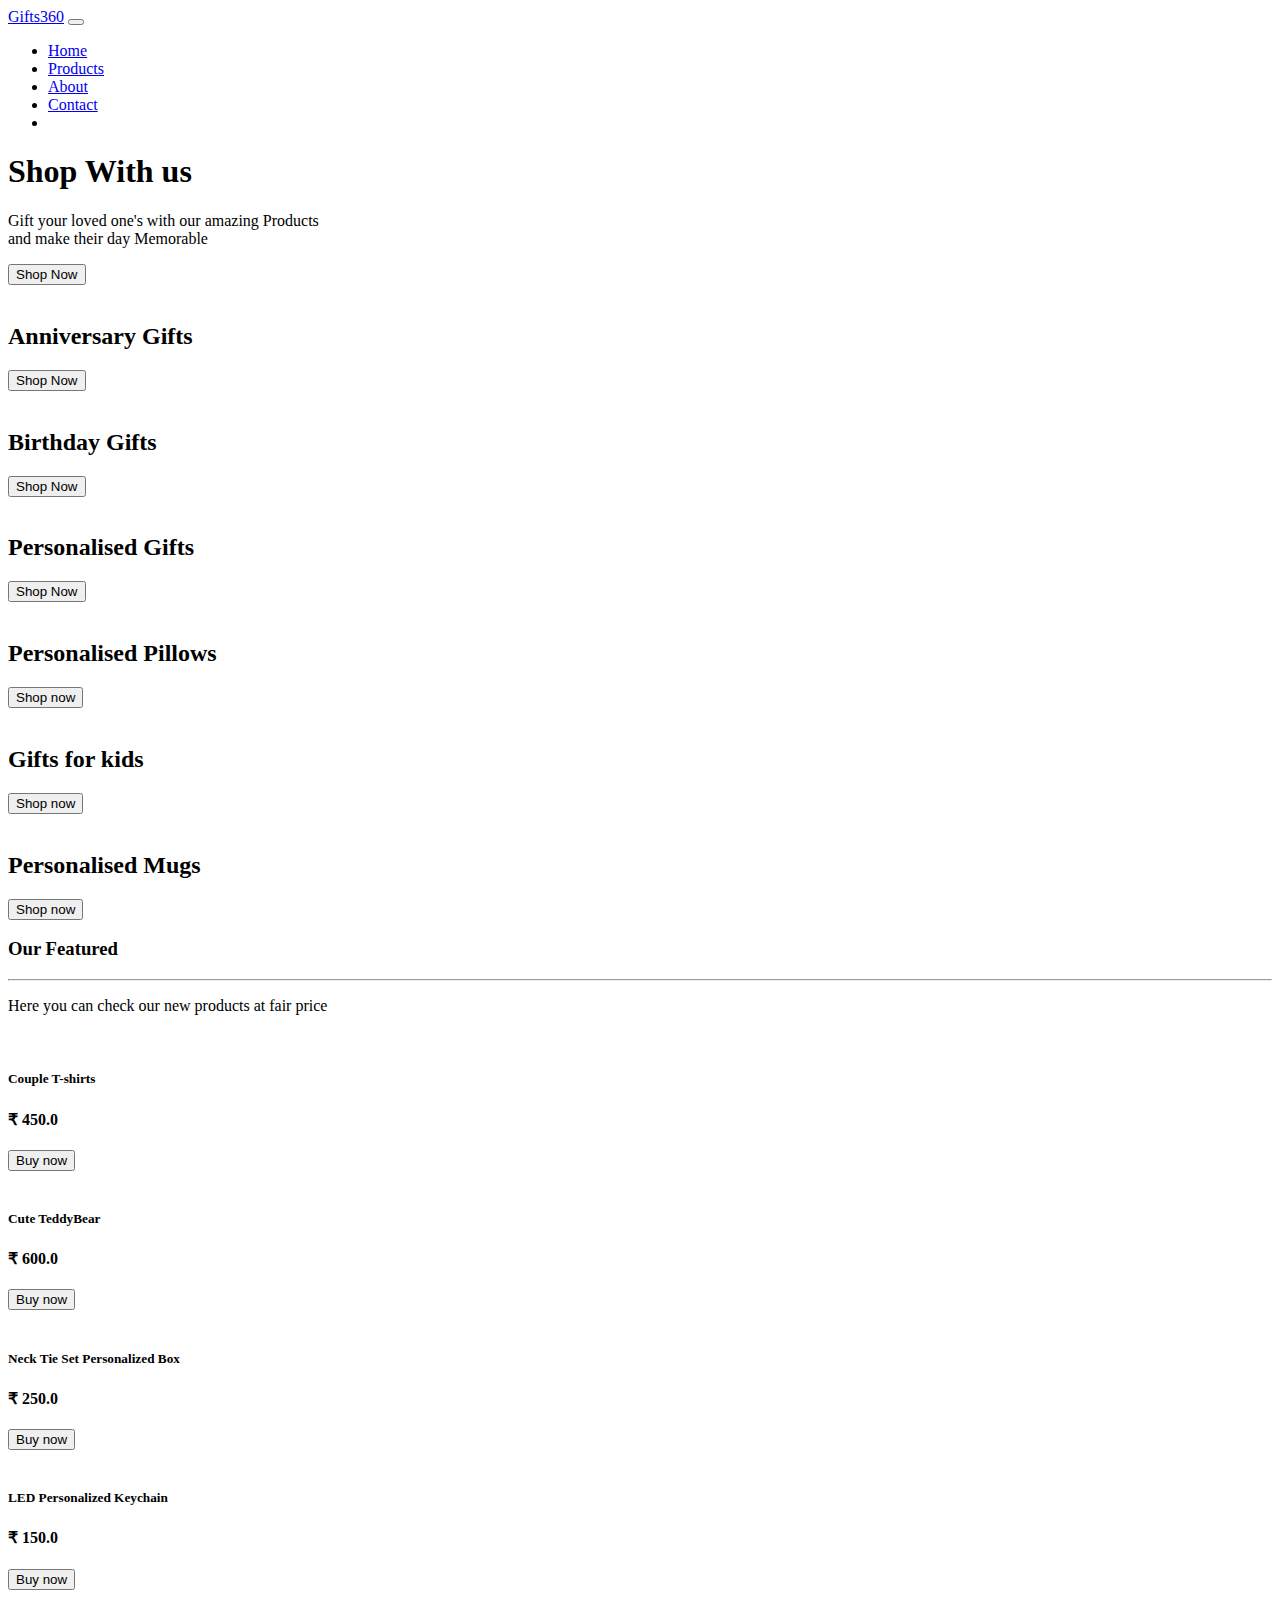
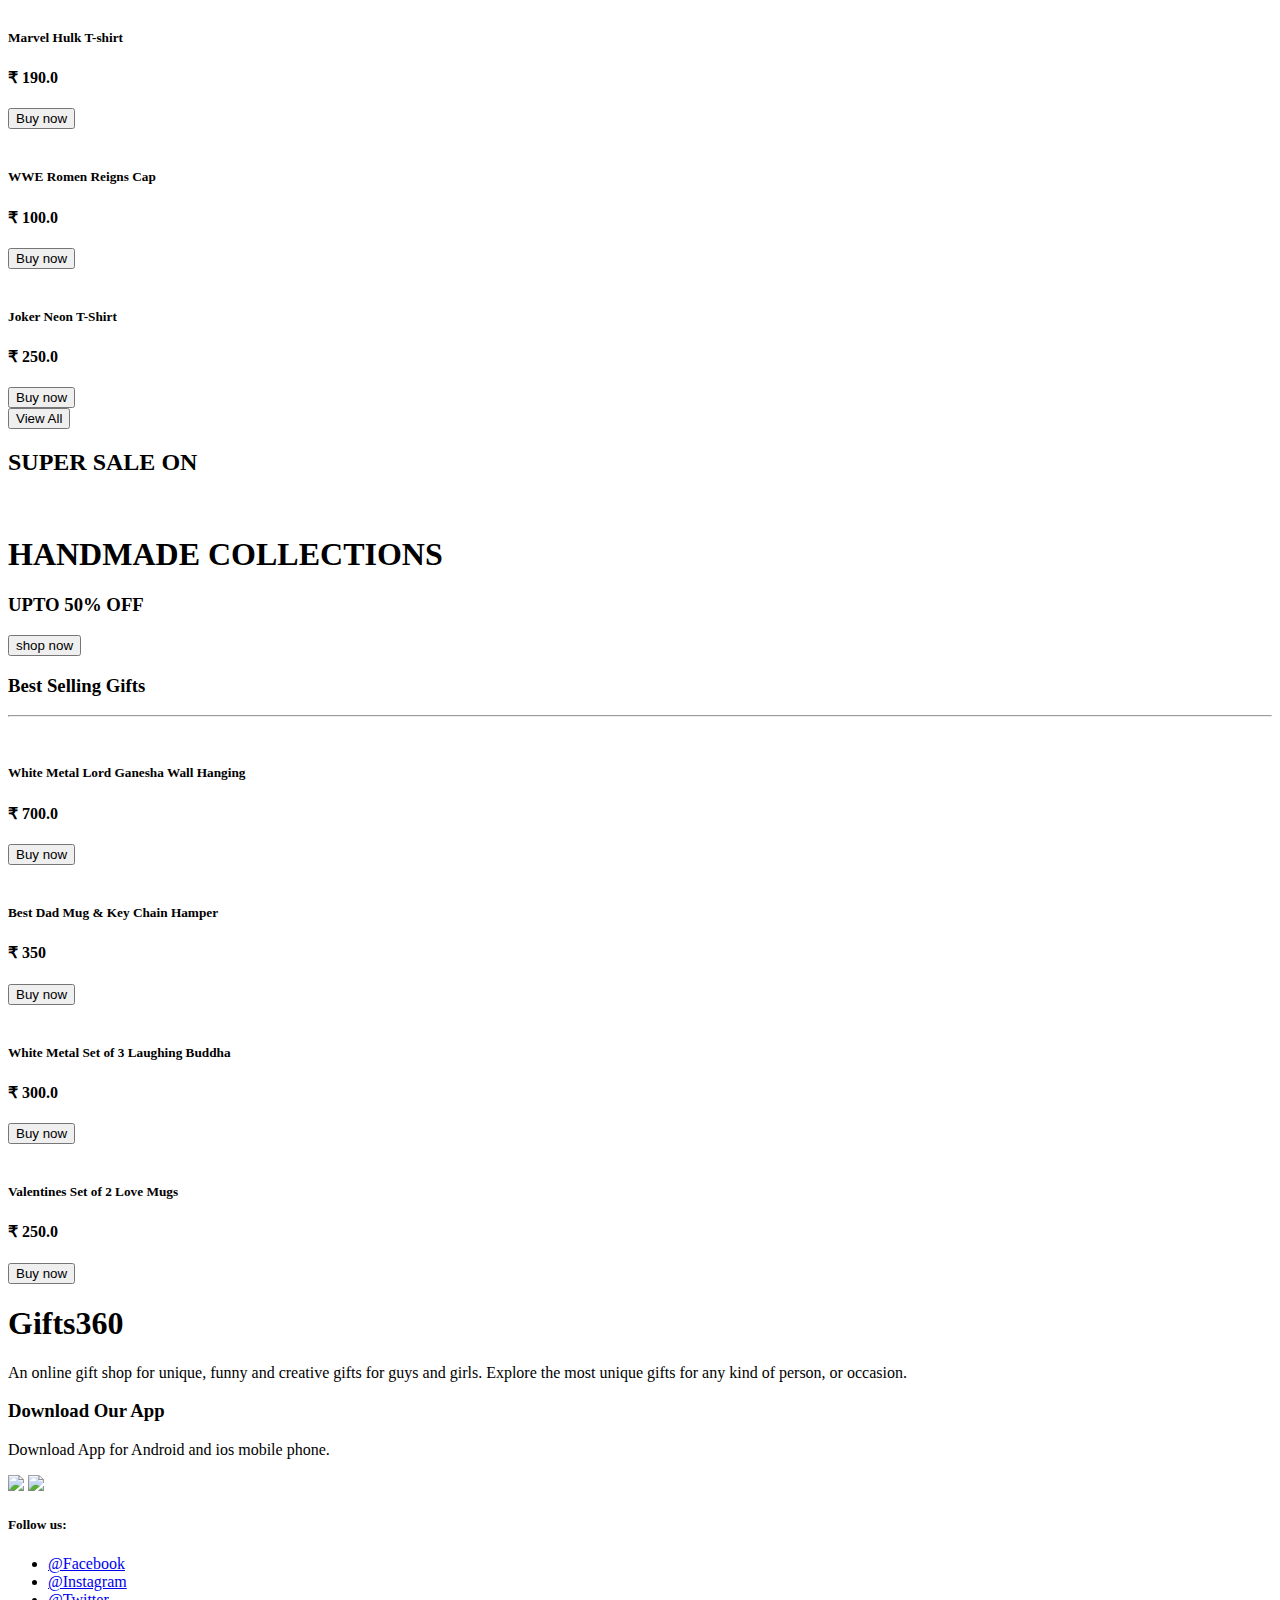
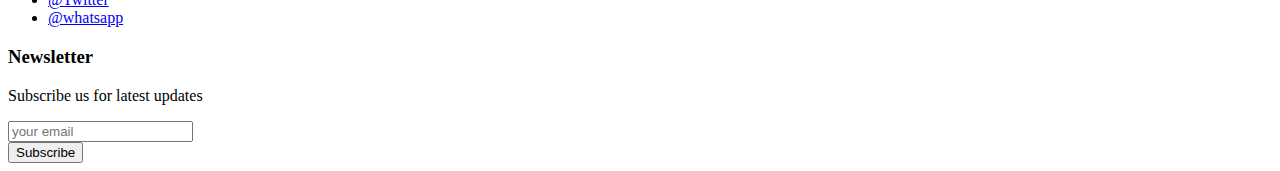
==== index.html @ 455f6c1e "Add files via upload" ====
<!DOCTYPE html>
<html>
<head>
  <title>Gifts360</title>
   
  <meta name="viewport" content="width=device-width, initial-scale=1.0">
  
  <link rel="stylesheet" href="https://stackpath.bootstrapcdn.com/bootstrap/4.1.3/css/bootstrap.min.css" integrity="sha384-MCw98/SFnGE8fJT3GXwEOngsV7Zt27NXFoaoApmYm81iuXoPkFOJwJ8ERdknLPMO" crossorigin="anonymous">
  <link rel="stylesheet" href="https://pro.fontawesome.com/releases/v5.10.0/css/all.css" integrity="sha384-AYmEC3Yw5cVb3ZcuHtOA93w35dYTsvhLPVnYs9eStHfGJvOvKxVfELGroGkvsg+p" crossorigin="anonymous"/>
  <link rel="stylesheet" href="css/style.css">

  <script src="https://ajax.googleapis.com/ajax/libs/jquery/3.4.1/jquery.min.js"></script>
  <script src="https://maxcdn.bootstrapcdn.com/bootstrap/3.4.1/js/bootstrap.min.js"></script>
</head>
<body>
          <!-- NAV-BAR -->
  <nav class="navbar navbar-expand-lg navbar-light bg-light py-3 fixed-top">
    <div class="container">
      <a class="navbar-brand" href="#">Gifts360</a>
      <button class="navbar-toggler" type="button" data-bs-toggle="collapse" data-bs-target="#navbarSupportedContent" aria-controls="navbarSupportedContent" aria-expanded="false" aria-label="Toggle navigation">
        <span id="bar" class="fas fa-bars"></span>
      </button>
      <div class="collapse navbar-collapse" id="navbarSupportedContent">
        <ul class="navbar-nav ml-auto">
          
          <li class="nav-item">
            <a class="nav-link active" href="#">Home</a>
          </li>
          <li class="nav-item">
            <a class="nav-link" href="products.html">Products</a>
          </li>
          <li class="nav-item">
            <a class="nav-link" href="about.html">About</a>
          </li>
          <li class="nav-item">
            <a class="nav-link" href="contactus.html">Contact</a>
          </li>
          <li class="nav-item">
            <i onclick="window.location.href='cart.html';" class="fal fa-shopping-bag" ></i>
            <i onclick="window.location.href='signin.html';" class="fal fa-user-circle"></i>
            <i class="fal fa-search"></i>
          </li>
        </ul>  
      </div>

    </div>
  </nav>
<!-- home -->
  <section id="home">
    <div class="container">
      <h1>Shop With us</h1>
      <p >Gift your loved one's with our amazing Products<br>and make their day Memorable </p>
      <button class="button">Shop Now </button>
    </div>
  </section>
<!-- categories -->
  <section id=new class="w-100 p-3" >
    <div class="row p-0 m-0">
        <div class="one col-lg-4 col-md-12 col-12 p-0">
          <img class="img-fluid" src="Images/categories/1.jpg" alt="">
          <div class="details">
            <h2>Anniversary Gifts</h2>
            <button class="text-uppercase" >Shop Now</button>
          </div>
        </div>
        <div class="one col-lg-4 col-md-12 col-12 p-0">
          <img class="img-fluid" src="Images/categories/2.jpg" alt="">
          <div class="details">
            <h2>Birthday Gifts</h2>
            <button class="text-uppercase" >Shop Now</button>
          </div>
        </div>
        <div class="one col-lg-4 col-md-12 col-12 p-0">
          <img class="img-fluid" src="Images/categories/3.jpg" alt="">
          <div class="details">
            <h2>Personalised Gifts</h2>
            <button class="text-uppercase" >Shop Now</button>
          </div>
        </div>
    </div>
    <div class="row p-0 m-0">
      <div class="one col-lg-4 col-md-12 col-12 p-0">
        <img class="img-fluid" src="Images/categories/4.jpg" alt="">
        <div class="details">
          <h2>Personalised Pillows</h2>
          <button class="text-uppercase" >Shop now</button>
        </div>
      </div>
      <div class="one col-lg-4 col-md-12 col-12 p-0">
        <img class="img-fluid" src="Images/categories/5.jpg" alt="">
        <div class="details">
          <h2>Gifts for kids</h2>
          <button class="text-uppercase" >Shop now</button>
        </div>
      </div>
      <div class="one col-lg-4 col-md-12 col-12 p-0">
        <img class="img-fluid" src="Images/categories/6.jpg" alt="">
        <div class="details">
          <h2>Personalised Mugs</h2>
          <button class="text-uppercase" >Shop now</button>
        </div>
      </div>
  </div>
  </section>
  
 <!-- featured -->
  <section id="featured" class="my-5 pb-5">
    <div class="container text-center mt-5 py-5">
       <h3>Our Featured</h3>
           <hr class="mx-auto">
       <p>Here you can check our new products at fair price</p> 
    </div>
    <div class="row mx-auto container">
      <div class="product text-center col-lg-3 col-md-4 col-12">
        <img class="img-fluid mb-3" src='Images/featured/1.jpg' alt="">
        <div class="star">
          <i class="fas fa-star"></i>
          <i class="fas fa-star"></i>
          <i class="fas fa-star"></i>
          <i class="fas fa-star"></i>
          <i class="fas fa-star"></i>          
        </div>
        <h5 class="p-name">Couple T-shirts</h5>
        <h4 class="p-price">₹ 450.0</h4>
        <button class="buy-btn">Buy now</button>
      </div>
      <div class="product text-center col-lg-3 col-md-4 col-12">
        <img class="img-fluid mb-3" src='Images/featured/2.jpg' alt="">
        <div class="star">
          <i class="fas fa-star"></i>
          <i class="fas fa-star"></i>
          <i class="fas fa-star"></i>
          <i class="fas fa-star"></i>
          <i class="fas fa-star"></i>          
        </div>
        <h5 class="p-name">Cute TeddyBear</h5>
        <h4 class="p-price">₹ 600.0</h4>
        <button class="buy-btn">Buy now</button>
      </div>
      <div class="product text-center col-lg-3 col-md-4 col-12">
        <img class="img-fluid mb-3" src='Images/featured/3.jpg' alt="">
        <div class="star">
          <i class="fas fa-star"></i>
          <i class="fas fa-star"></i>
          <i class="fas fa-star"></i>
          <i class="fas fa-star"></i>
          <i class="fas fa-star"></i>          
        </div>
        <h5 class="p-name">Neck Tie Set Personalized Box</h5>
        <h4 class="p-price">₹ 250.0</h4>
        <button class="buy-btn">Buy now</button>
      </div>
      <div class="product text-center col-lg-3 col-md-4 col-12">
        <img class="img-fluid mb-3" src='Images/featured/4.jpg' alt="">
        <div class="star">
          <i class="fas fa-star"></i>
          <i class="fas fa-star"></i>
          <i class="fas fa-star"></i>
          <i class="fas fa-star"></i>
          <i class="fas fa-star"></i>          
        </div>
        <h5 class="p-name">LED Personalized Keychain</h5>
        <h4 class="p-price">₹ 150.0</h4>
        <button class="buy-btn">Buy now</button>
      </div>
      <div class="row mx-auto container">
        <div class="product text-center col-lg-3 col-md-4 col-12">
          <img class="img-fluid mb-3" src='Images/featured/5.jpg' alt="">
          <div class="star">
            <i class="fas fa-star"></i>
            <i class="fas fa-star"></i>
            <i class="fas fa-star"></i>
            <i class="fas fa-star"></i>
            <i class="fas fa-star"></i>          
          </div>
          <h5 class="p-name">Marvel Hulk T-shirt</h5>
          <h4 class="p-price">₹ 190.0</h4>
          <button class="buy-btn">Buy now</button>
        </div>
        <div class="product text-center col-lg-3 col-md-4 col-12">
          <img class="img-fluid mb-3" src='Images/featured/6.jpg' alt="">
          <div class="star">
            <i class="fas fa-star"></i>
            <i class="fas fa-star"></i>
            <i class="fas fa-star"></i>
            <i class="fas fa-star"></i>
            <i class="fas fa-star"></i>          
          </div>
          <h5 class="p-name">WWE Romen Reigns Cap</h5>
          <h4 class="p-price">₹ 100.0</h4>
          <button class="buy-btn">Buy now</button>
        </div>
        <div class="product text-center col-lg-3 col-md-4 col-12">
          <img class="img-fluid mb-3" src='Images/featured/7.jpg' alt="">
          <div class="star">
            <i class="fas fa-star"></i>
            <i class="fas fa-star"></i>
            <i class="fas fa-star"></i>
            <i class="fas fa-star"></i>
            <i class="fas fa-star"></i>          
          </div>
          <h5 class="p-name">Joker Neon T-Shirt</h5>
          <h4 class="p-price">₹ 250.0</h4>
          <button class="buy-btn">Buy now</button>
        </div>
        <div class="product text-center col-lg-3 col-md-4 col-12 py-5">
          <div class="view">
            <button >View All</button>
          </div>
            
        </div>
    </div>   
  </section>
 <!-- Bannner -->
<section id="banner" class="my-5 pb-5 ">
   <div class="container">
      <h2>SUPER SALE ON </h2> <br><h1><span> HANDMADE</span> COLLECTIONS</h1>
      <h3>UPTO 50% OFF</h3>
      <button class="text-uppercase">shop now</button>
   </div>
</section>
  
  <!-- Best_selling Category -->
<section id="best-selling" class="my-5 pb-5">
  <div class="container text-center mt-5 py-5">
     <h3>Best Selling Gifts</h3>
         <hr class="mx-auto">
  </div>
  <div class="row mx-auto container">
    <div class="product text-center col-lg-3 col-md-4 col-12">
      <img class="img-fluid mb-3" src='Images/best selling/1.jpg' alt="">
      <div class="star">
        <i class="fas fa-star"></i>
        <i class="fas fa-star"></i>
        <i class="fas fa-star"></i>
        <i class="fas fa-star"></i>
        <i class="fas fa-star"></i>          
      </div>
      <h5 class="p-name">White Metal Lord Ganesha Wall Hanging</h5>
      <h4 class="p-price">₹ 700.0</h4>
      <button class="buy-btn">Buy now</button>
    </div>
    <div class="product text-center col-lg-3 col-md-4 col-12">
      <img class="img-fluid mb-3" src='Images/best selling/2.jpg' alt="">
      <div class="star">
        <i class="fas fa-star"></i>
        <i class="fas fa-star"></i>
        <i class="fas fa-star"></i>
        <i class="fas fa-star"></i>
        <i class="fas fa-star"></i>          
      </div>
      <h5 class="p-name">Best Dad Mug & Key Chain Hamper</h5>
      <h4 class="p-price">₹ 350</h4>
      <button class="buy-btn">Buy now</button>
    </div>
    <div class="product text-center col-lg-3 col-md-4 col-12">
      <img class="img-fluid mb-3" src='Images/best selling/3.jpg' alt="">
      <div class="star">
        <i class="fas fa-star"></i>
        <i class="fas fa-star"></i>
        <i class="fas fa-star"></i>
        <i class="fas fa-star"></i>
        <i class="fas fa-star"></i>          
      </div>
      <h5 class="p-name">White Metal Set of 3 Laughing Buddha</h5>
      <h4 class="p-price">₹ 300.0</h4>
      <button class="buy-btn">Buy now</button>
    </div>
    <div class="product text-center col-lg-3 col-md-4 col-12">
      <img class="img-fluid mb-3" src='Images/best selling/4.jpg' alt="">
      <div class="star">
        <i class="fas fa-star"></i>
        <i class="fas fa-star"></i>
        <i class="fas fa-star"></i>
        <i class="fas fa-star"></i>
        <i class="fas fa-star"></i>          
      </div>
      <h5 class="p-name">Valentines Set of 2 Love Mugs</h5>
      <h4 class="p-price">₹ 250.0</h4>
      <button class="buy-btn">Buy now</button>
    </div>
  </div>
 </section>  

<!-- footer_Section -->
 <footer class="mt-5 py-5">
   <div class="row container mx-auto pt-5">

     <div class="footer-one col-lg-3 col-md-6 col-12">
              <h1>Gifts360</h1>
              <p class="pt-3">An online gift shop for unique, funny and creative gifts for guys and girls.
                Explore the most unique gifts for any kind of person, or occasion.</p>
      </div>

      <div class="footer-one col-lg-3 col-md-6 col-12 mb-3">
        <h3 class="pb-2">Download Our App</h3>
        <p>Download App for Android and ios mobile phone.</p>
        <div class="app-logo">
            <img src="images/play-store.png">
            <img src="images/app-store.png">
        </div>
      </div>

      <div class="footer-one col-lg-3 col-md-6 col-12 mb-3">
        <h5 class="pb-2">Follow us:</h5>
        <ul class="text-uppercase list-unstyled">
          <li><a class="grey-text text-lighten-3" href="#!">@Facebook</a></li>
          <li><a class="grey-text text-lighten-3" href="#!">@Instagram </a></li>
          <li><a class="grey-text text-lighten-3" href="#!">@Twitter</a></li>
          <li><a class="grey-text text-lighten-3" href="#!">@whatsapp</a>
            </li> 
        </ul>
      </div>

      <div class="footer-one col-lg-3 col-md-6 col-12 ">
        <div class="box">
          <h3>Newsletter</h3>
          <p>Subscribe us for latest updates</p>
          
              <input type="email" placeholder="your email">
              <br>
              <button class="buy-btn">Subscribe</button>
        </div>
     </div>
  </div> 
 
 </footer>
  <script src="https://cdn.jsdelivr.net/npm/@popperjs/core@2.9.3/dist/umd/popper.min.js" integrity="sha384-W8fXfP3gkOKtndU4JGtKDvXbO53Wy8SZCQHczT5FMiiqmQfUpWbYdTil/SxwZgAN" crossorigin="anonymous"></script>
  <script src="https://cdn.jsdelivr.net/npm/bootstrap@5.1.1/dist/js/bootstrap.min.js" integrity="sha384-skAcpIdS7UcVUC05LJ9Dxay8AXcDYfBJqt1CJ85S/CFujBsIzCIv+l9liuYLaMQ/" crossorigin="anonymous"></script>
</body>
</html>
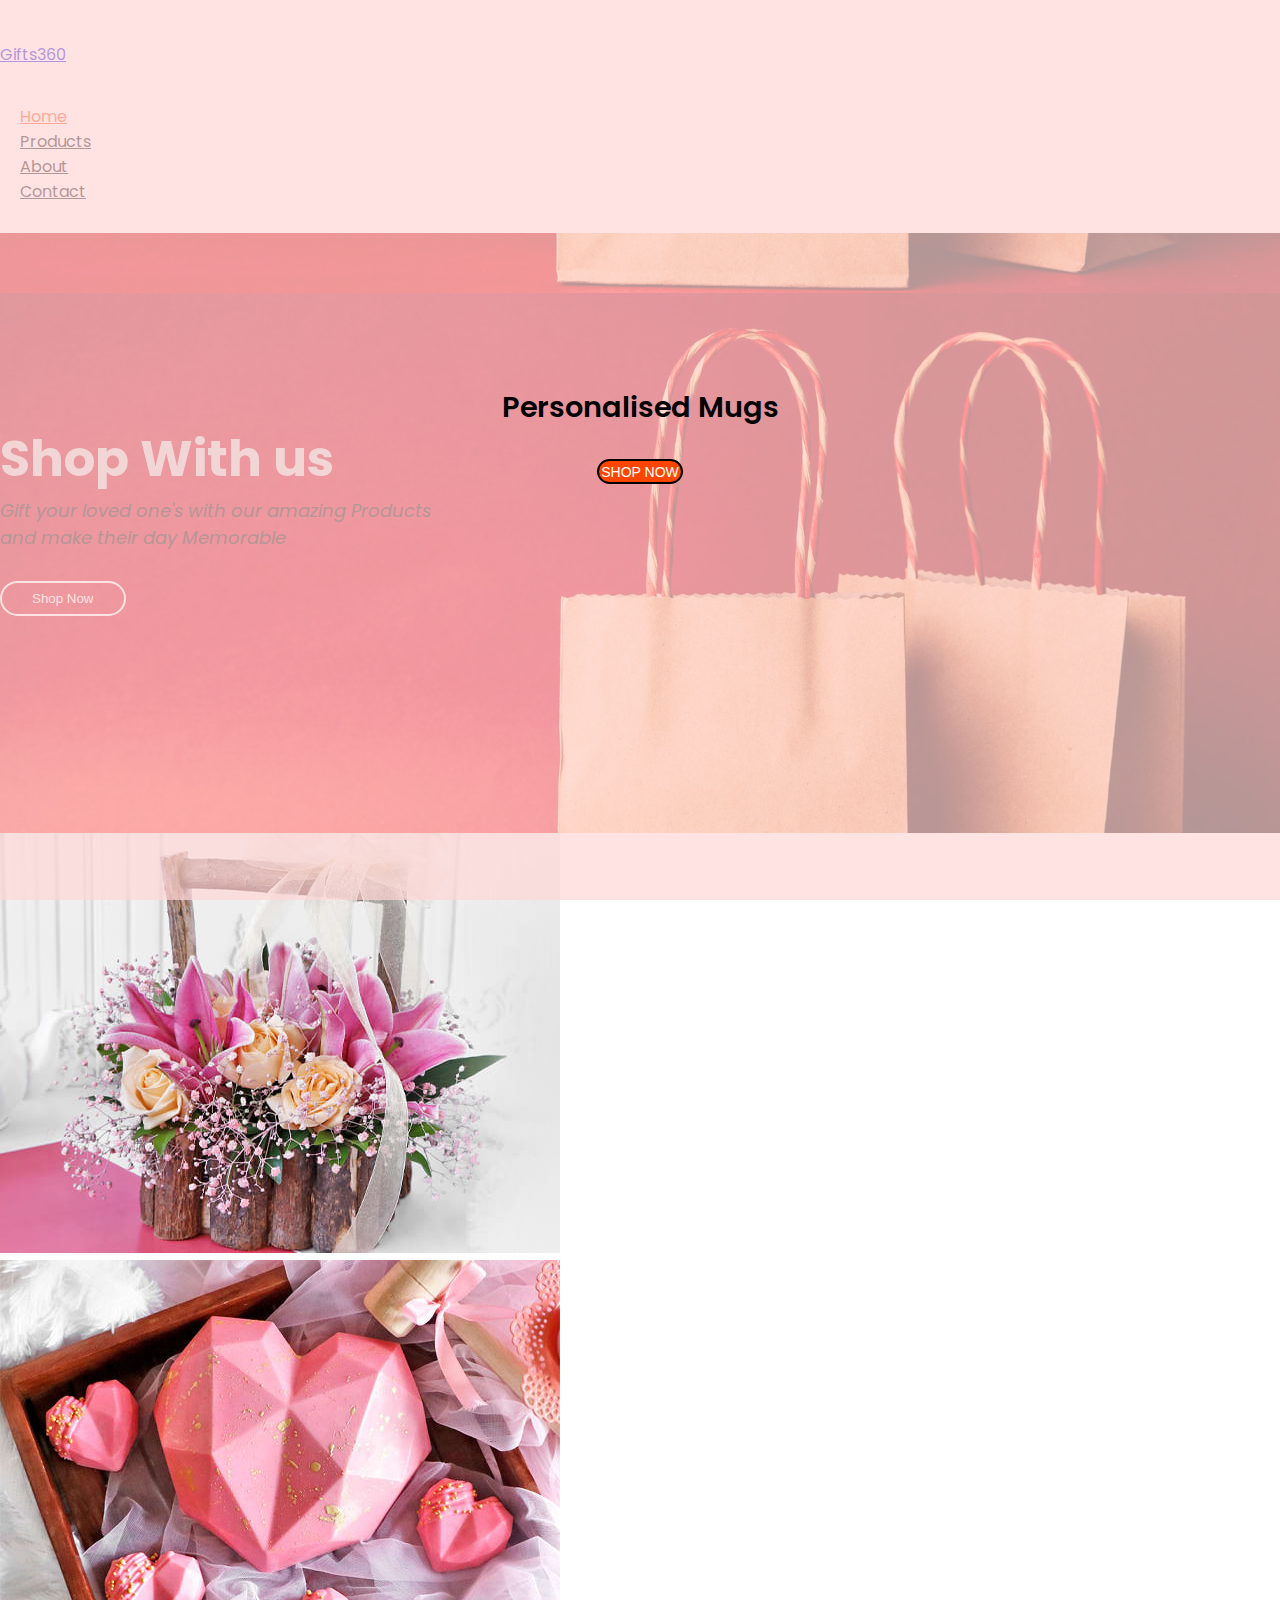
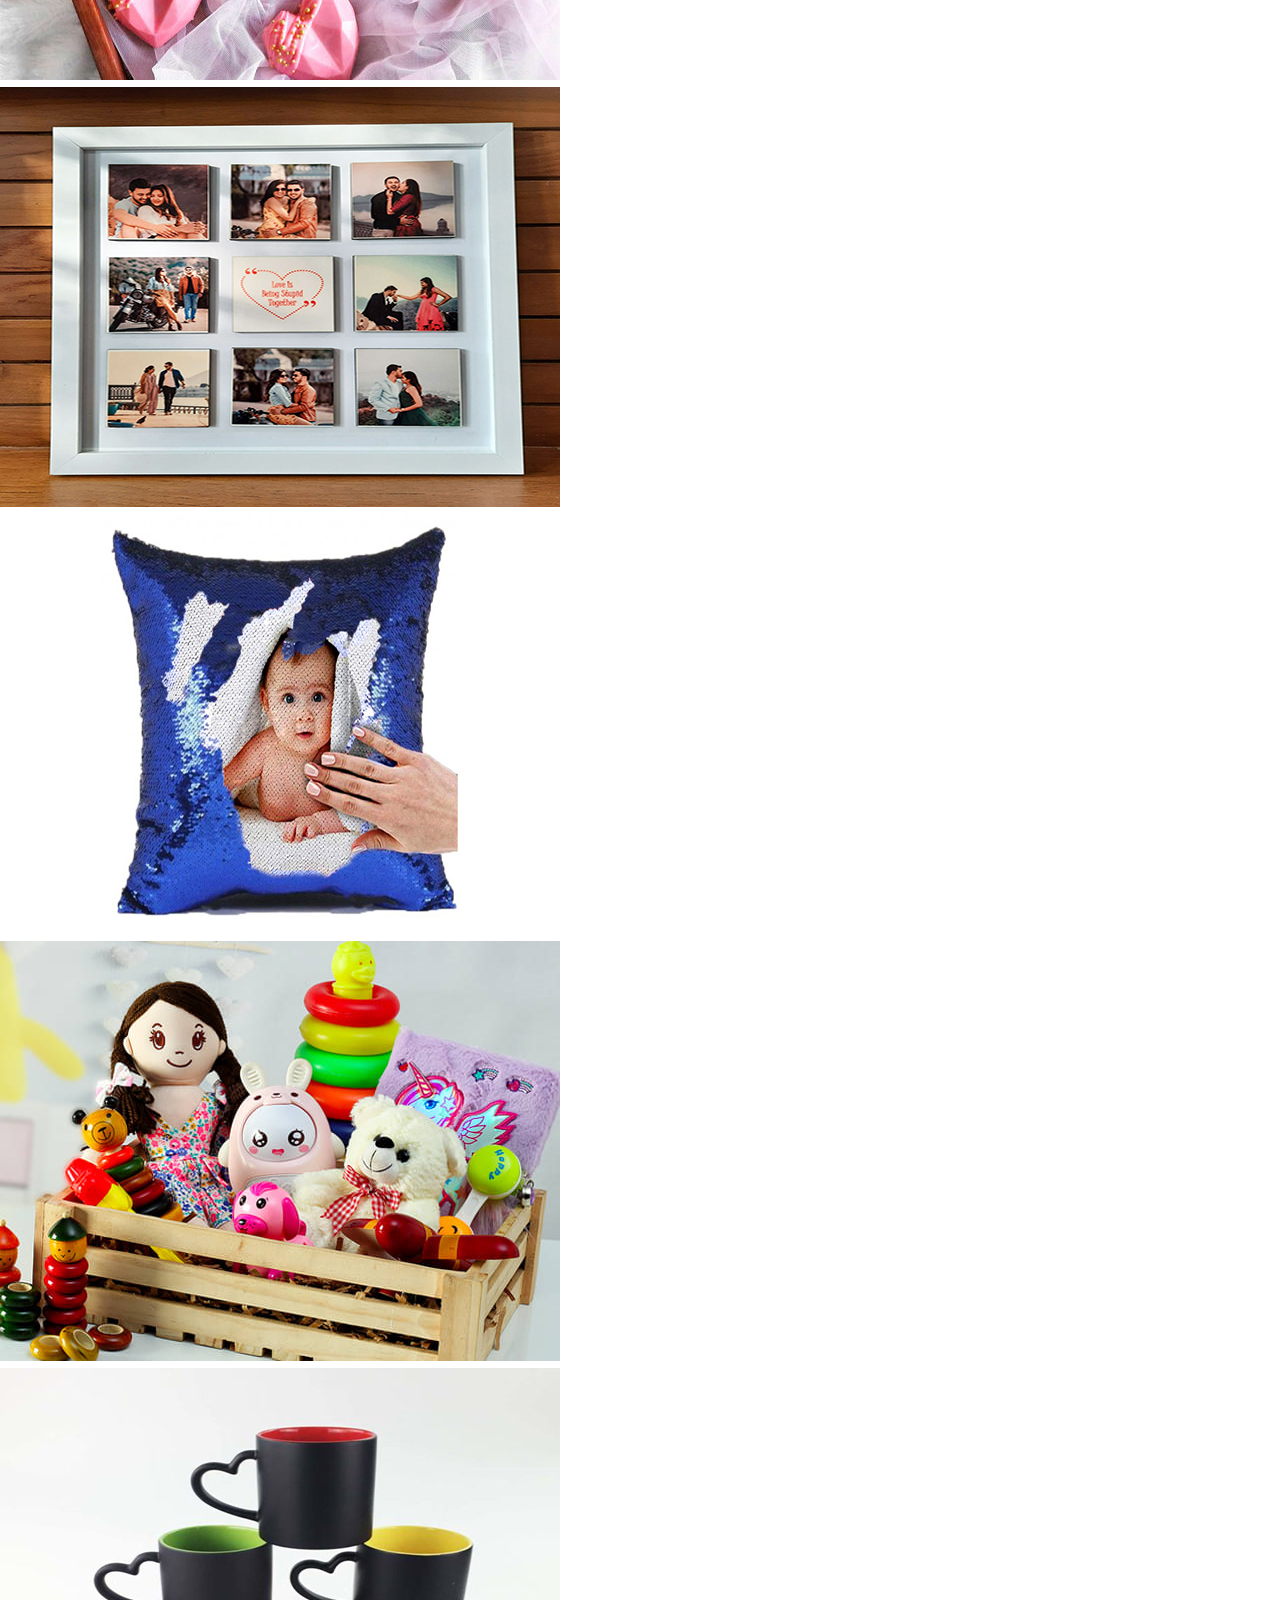
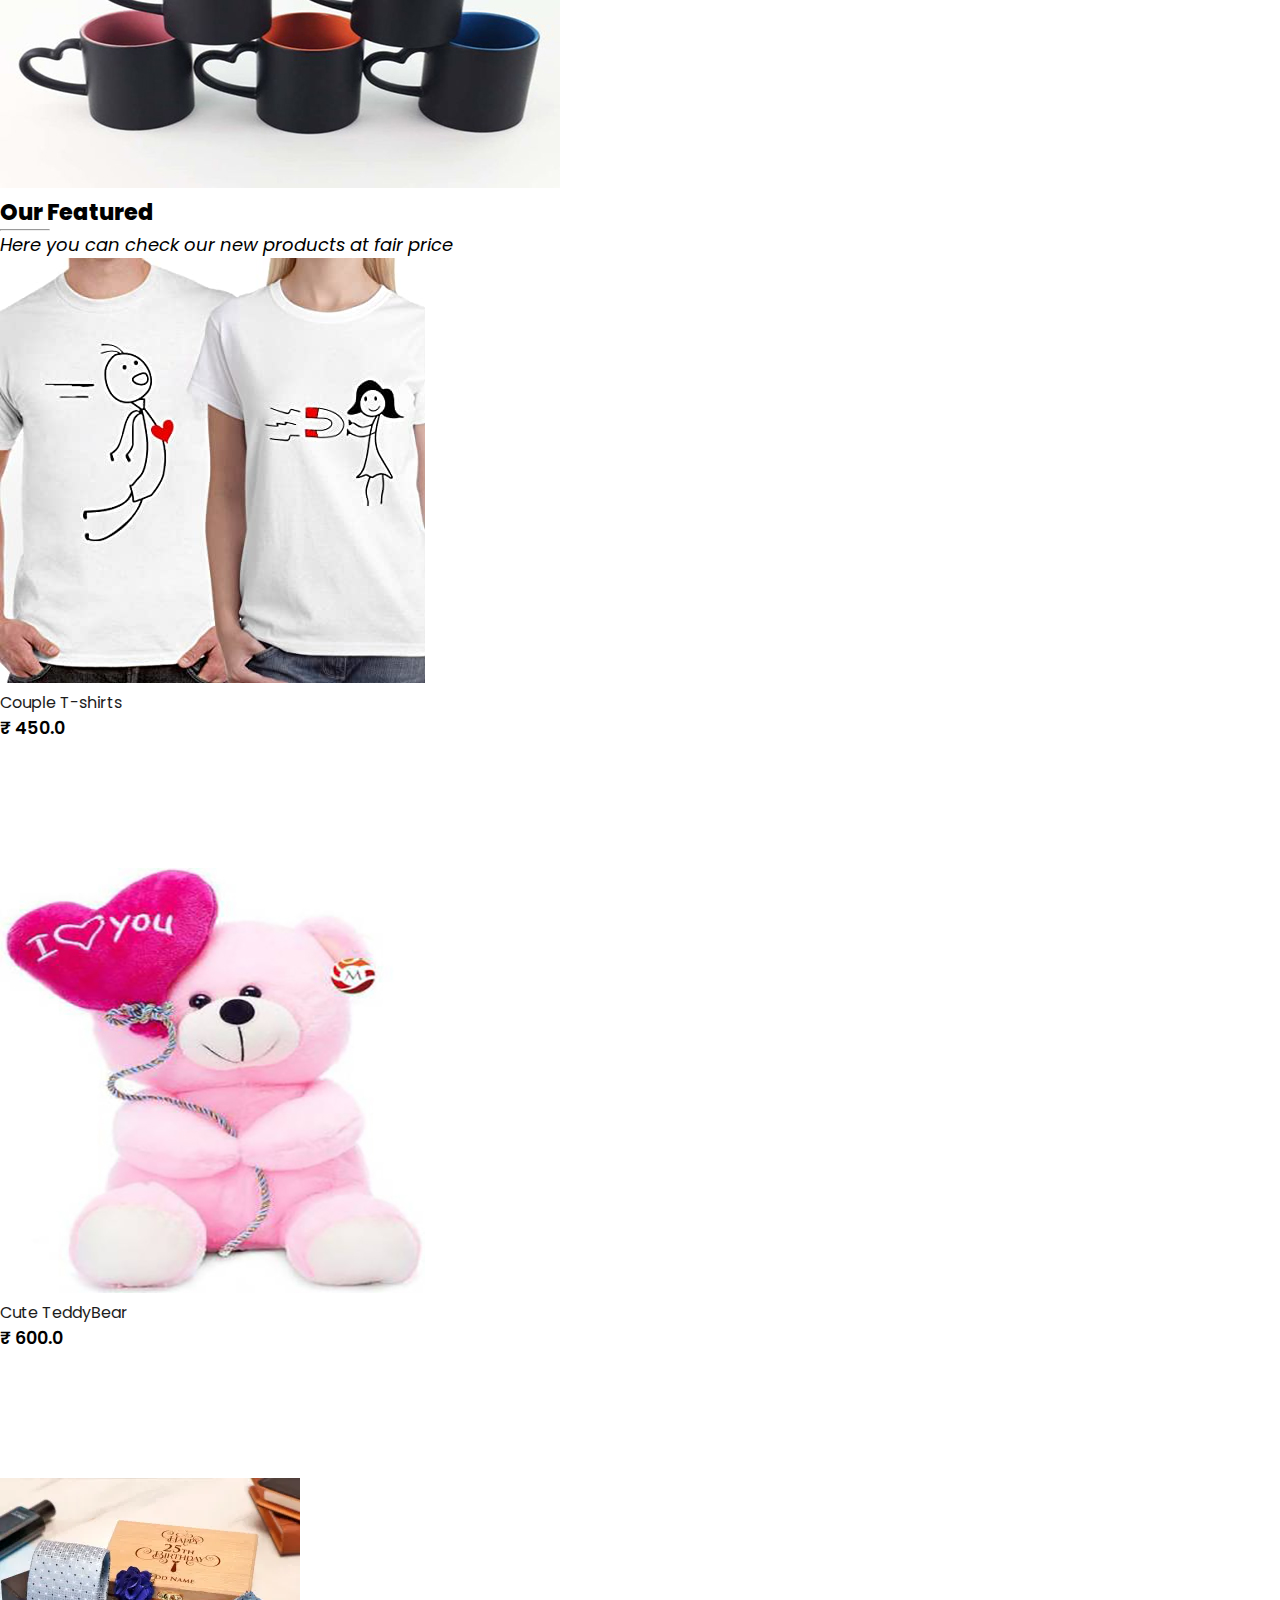
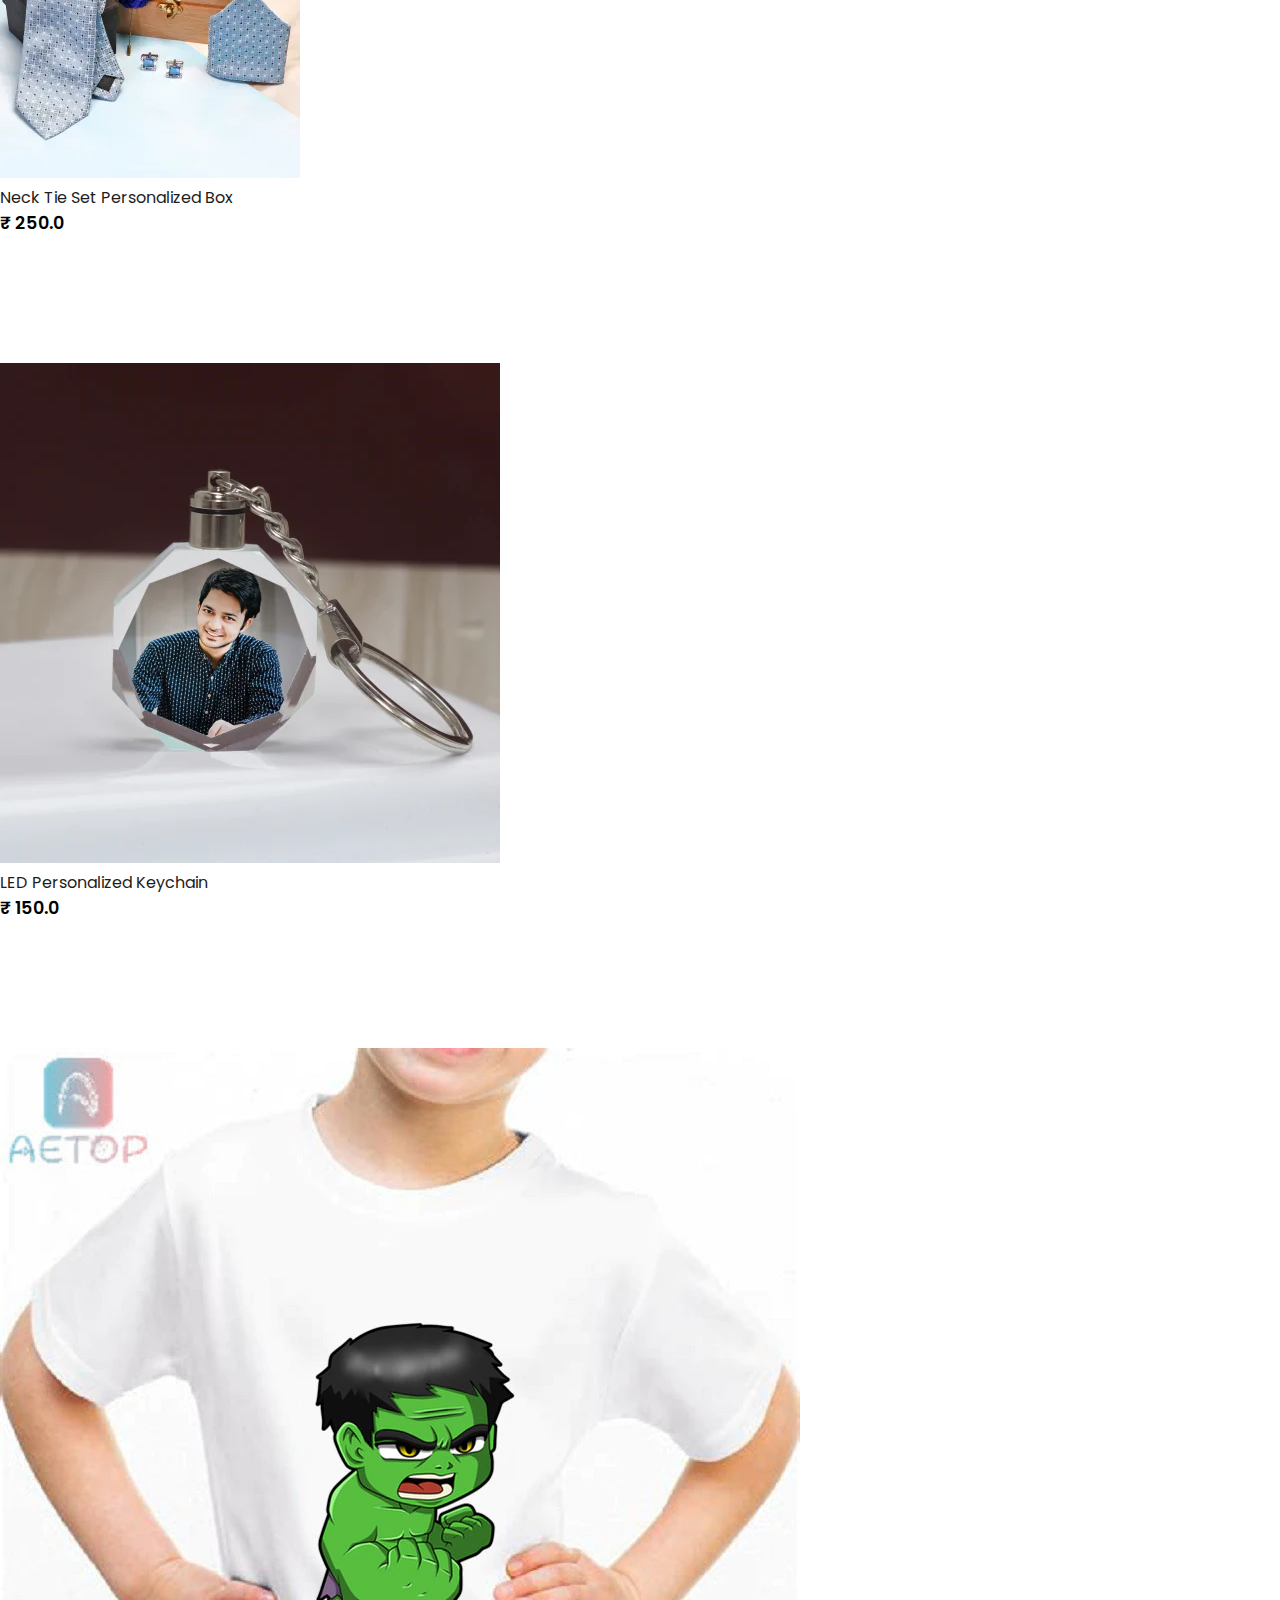
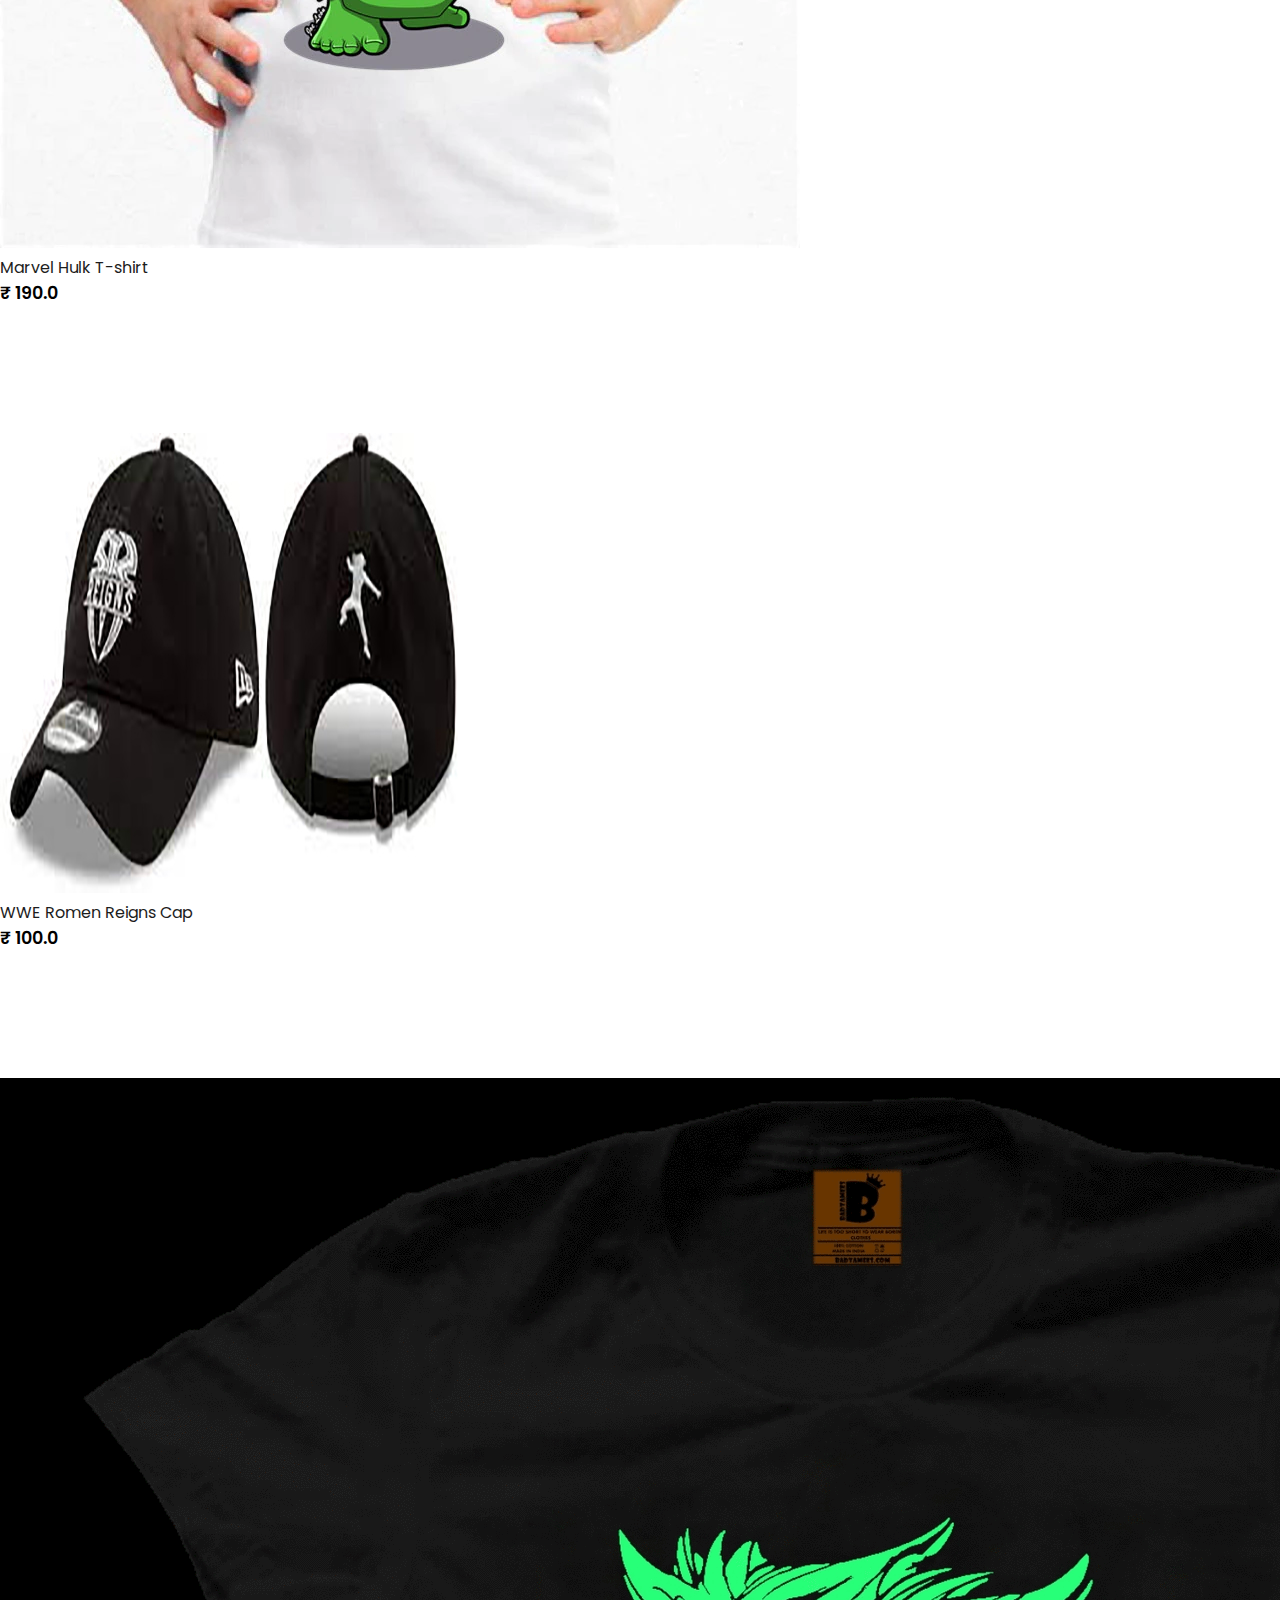
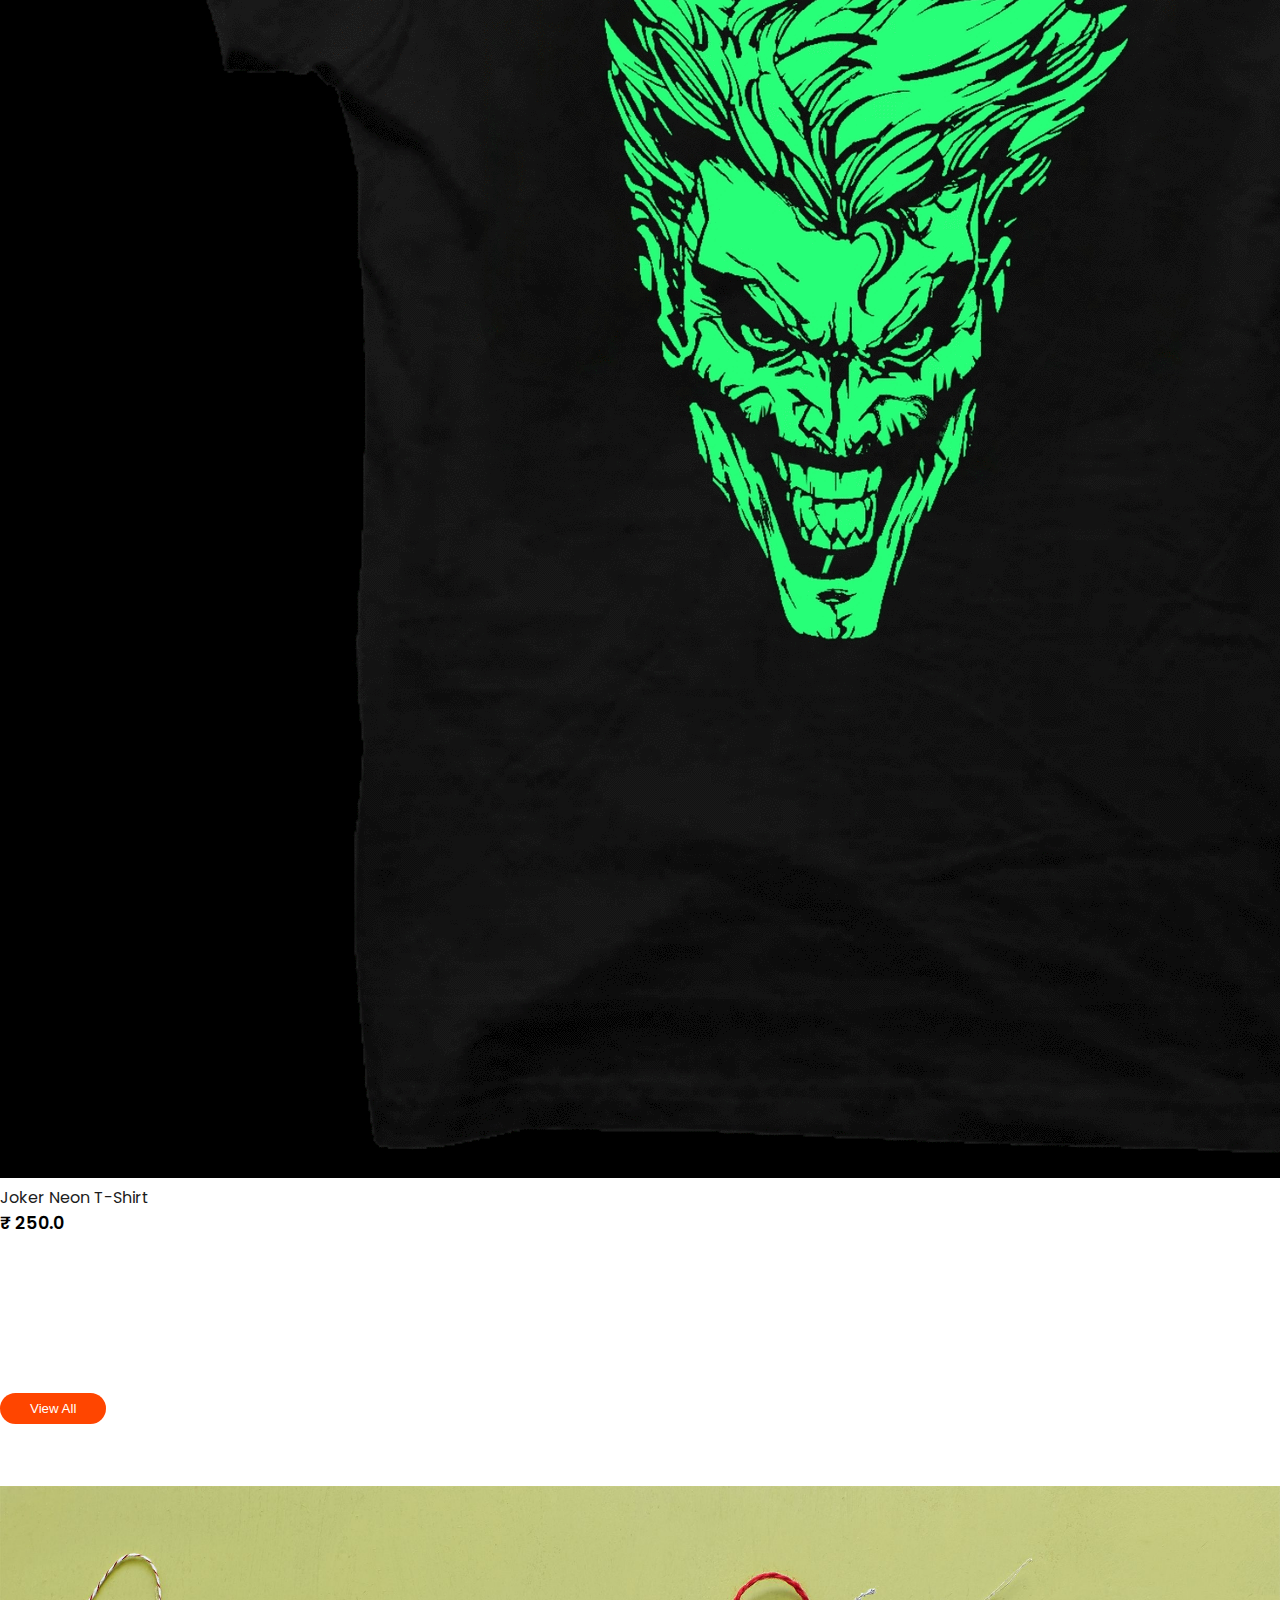
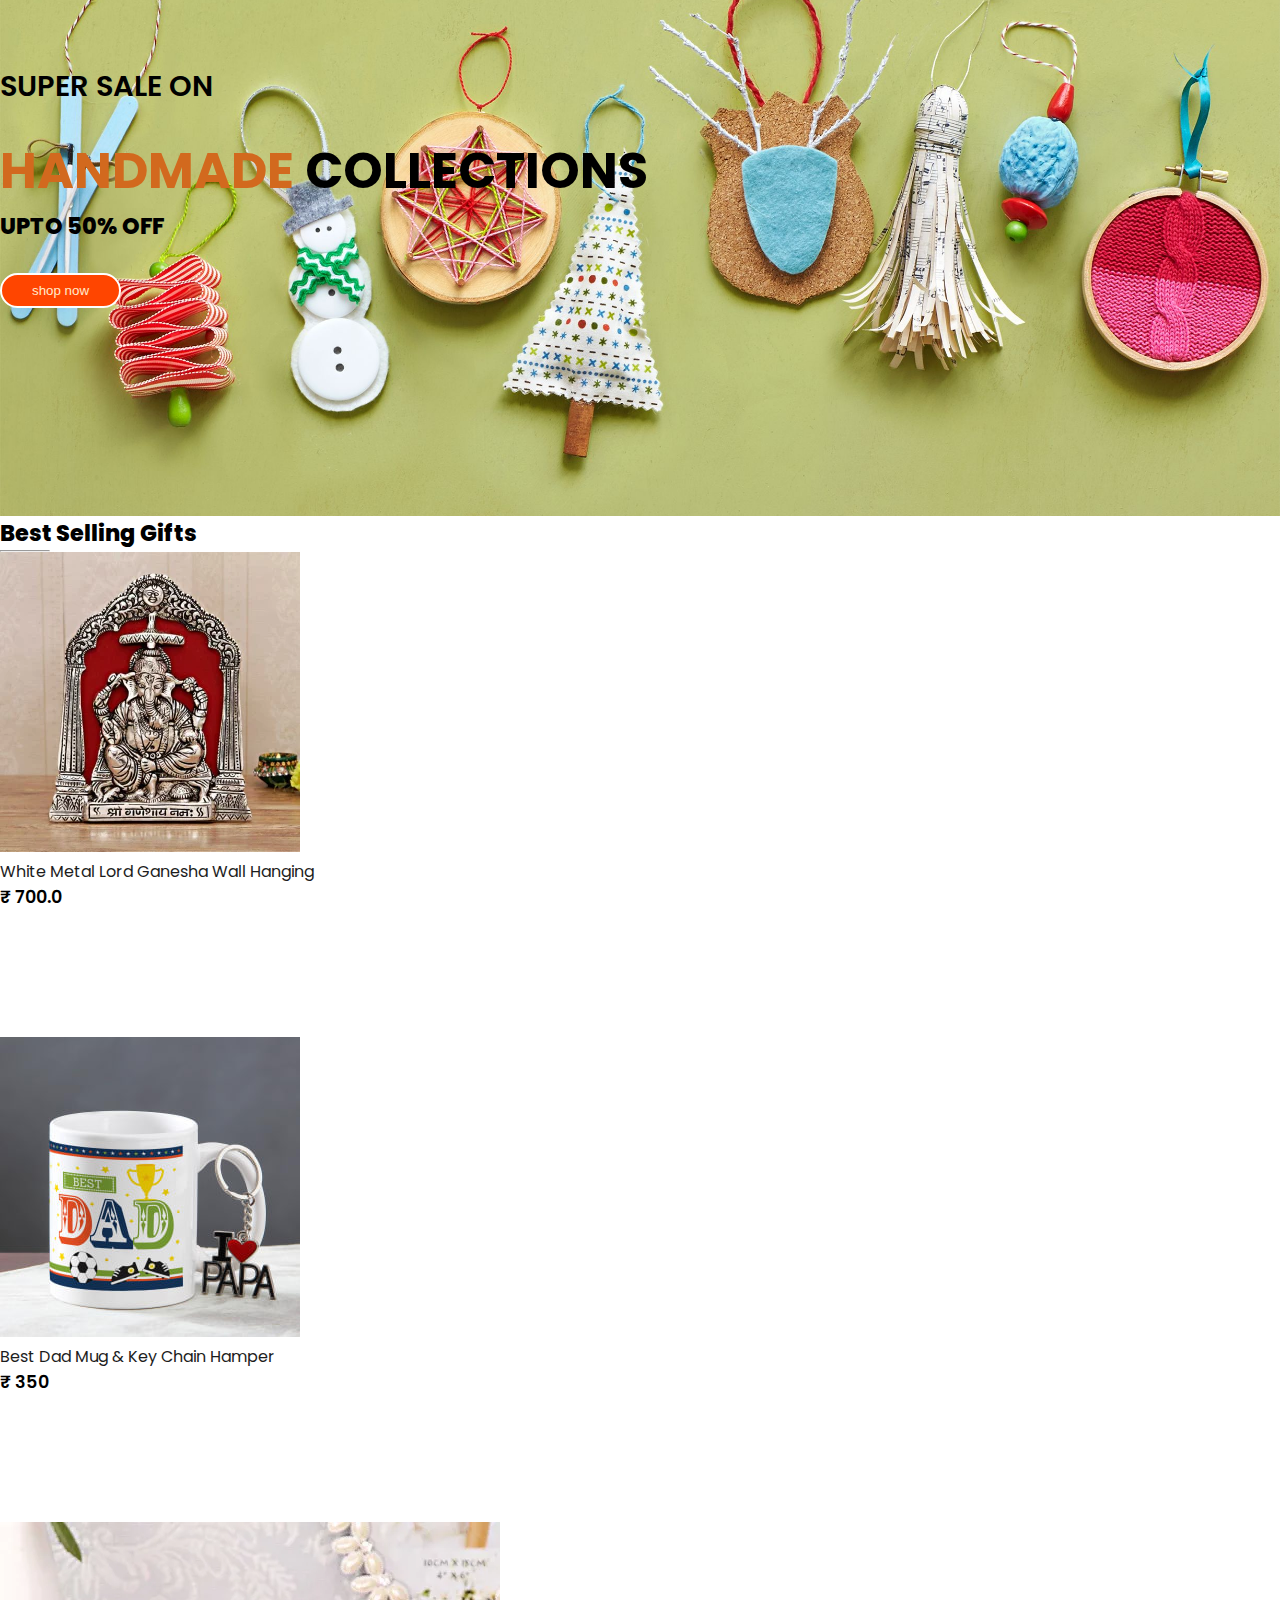
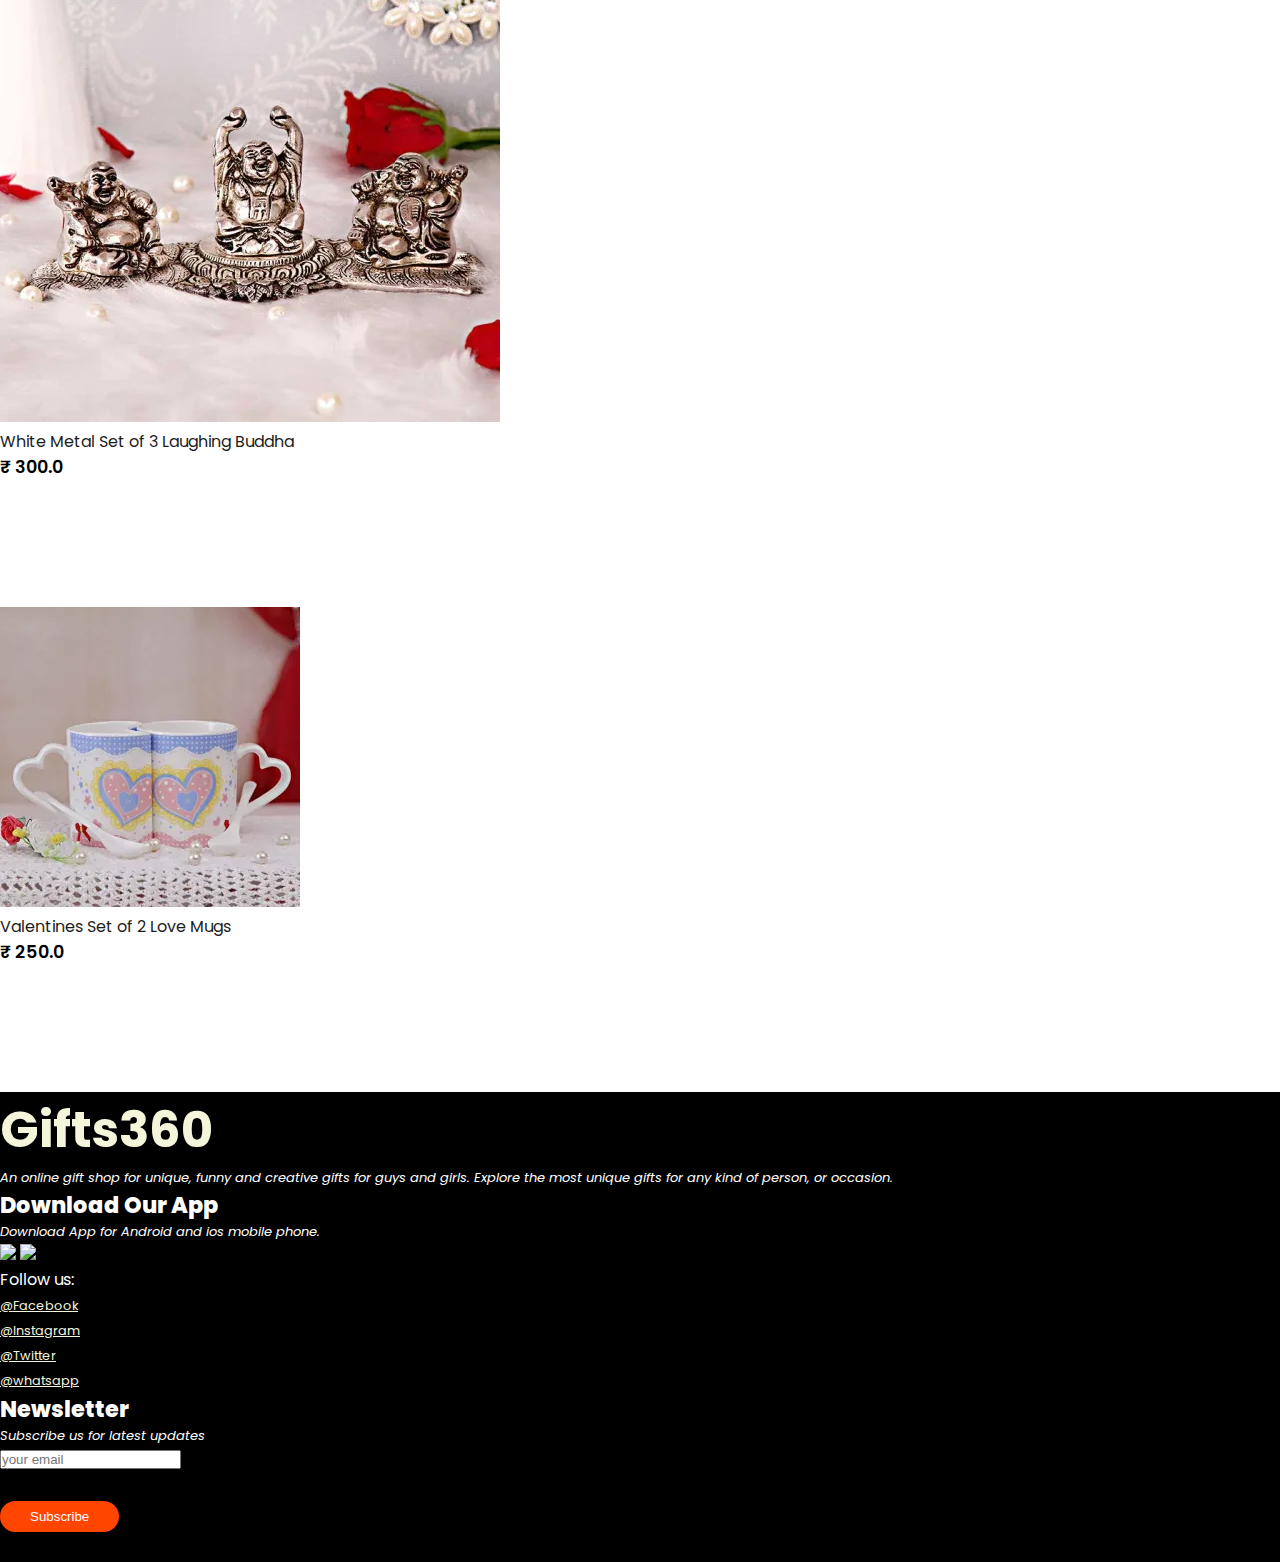
==== commit 4db3ce79: "Update index.html" ====
--- a/index.html
+++ b/index.html
@@ -296,8 +296,8 @@
         <h3 class="pb-2">Download Our App</h3>
         <p>Download App for Android and ios mobile phone.</p>
         <div class="app-logo">
-            <img src="images/play-store.png">
-            <img src="images/app-store.png">
+            <img src="images/play-store.jpg">
+            <img src="images/app-store.jpg">
         </div>
       </div>
 
@@ -328,4 +328,4 @@
   <script src="https://cdn.jsdelivr.net/npm/@popperjs/core@2.9.3/dist/umd/popper.min.js" integrity="sha384-W8fXfP3gkOKtndU4JGtKDvXbO53Wy8SZCQHczT5FMiiqmQfUpWbYdTil/SxwZgAN" crossorigin="anonymous"></script>
   <script src="https://cdn.jsdelivr.net/npm/bootstrap@5.1.1/dist/js/bootstrap.min.js" integrity="sha384-skAcpIdS7UcVUC05LJ9Dxay8AXcDYfBJqt1CJ85S/CFujBsIzCIv+l9liuYLaMQ/" crossorigin="anonymous"></script>
 </body>
-</html>+</html>
--- a/css/style.css
+++ b/css/style.css
@@ -0,0 +1,453 @@
+@import url('https://fonts.googleapis.com/css2?family=Poppins:wght@100;200;300;400;600;700;800;900&display=swap');
+
+*{
+    margin: 0;
+    padding: 0;
+    box-sizing: border-box;
+}
+
+
+/* moblie-Nav */
+@media only screen and (max-width:991px) {
+    body > nav > div > button:hover,
+    body > nav > div > button:focus{
+          background-color: orangered;
+    }
+    body > nav > div > button:hover #bar,
+    body > nav > div > button:focus #bar{
+        color:white;
+    }
+    #navbarSupportedContent > ul {
+        margin:1rem;
+        justify-content: flex-end;
+        align-items: flex-end;
+        text-align: right;
+    }
+    #navbarSupportedContent > ul > li:nth-child(n) > a{
+        padding: 10px 0;
+    }
+    body > section > div > div:nth-child(2) > h1{
+        font-size: 30px;
+    }
+   
+}
+body{
+    font-family: 'Poppins',sans-serif;
+    
+}
+
+h1{
+    font-size: 50px;
+    font-weight:700 ;
+    color: lightgray;
+}
+
+h2{
+    font-size: 1.8rem;
+    font-weight:600 ;
+    border-color: blanchedalmond;
+}
+
+h3{
+    font-size: 1.4rem;
+    font-weight:800 ;
+    
+}
+
+
+h4{
+    font-size: 1.1rem;
+    font-weight: 600 ;
+}
+
+h5{
+    font-size: 1rem;
+    font-weight:400 ;
+    color: #1d1d1d;
+}
+
+
+h6{
+   color: #D8D8D8;
+}
+
+.navbar{
+   font-size: 16px;
+   top: 0;
+   left:0;
+}
+
+
+.navbar-light .navbar-nav .nav-link{
+    padding: 0 20px;
+    color: black;
+    transition: 0.3s ease;
+}
+
+.navbar-light .navbar-nav .nav-link:hover,
+.navbar i:hover,
+.navbar-light .navbar-nav .nav-link.active,
+.navbar i.active{
+    color:orangered;
+}
+
+.navbar i{
+    font-size: 1.2rem;
+    padding: 0 7px;
+    cursor: pointer;
+    font-weight: 500;
+    transition: 0.3 ease;
+}
+
+.navbar-light .navbar-toggler{
+    border: none;
+    outline: none;
+}
+
+#bar{
+    font-size: 1.5rem;
+    padding: 7px;
+    cursor: pointer;
+    font-weight: 500;
+    transition: 0.3s ease;
+    color:black;
+}
+#bar:hover,
+#bar.active{
+    color: blanchedalmond;
+}
+
+p{
+    color: black;
+    font-size: 18px;
+    font-style: italic;
+}    
+
+button{
+    background-color: transparent;
+    color:white;  
+    border: 2px solid white;
+    padding: 8px 30px;
+    margin: 30px 0px;  
+    transition: 2sec;
+    cursor: pointer;
+    border-radius: 30px;
+    display: inline-block;
+}
+
+button:hover{
+    background-color:black;
+    color:white;
+    border: none;
+    outline: none;
+} 
+
+
+#home{
+    width:100%;
+    height: 600px;
+    background-image:url("home.jpg");
+    background-size: cover;
+    background-position:top 60px center ;
+    display: flex;
+    flex-direction: column;
+    justify-content: center;
+    align-items: flex-start;
+}
+
+/* category_section */
+#new .one.img{
+    width: 100%;
+    height: 100%;
+    background-position: center center;
+    background-repeat: no-repeat;
+    background-size: cover;
+    position: relative;
+}
+
+#new .one .details{
+    position: absolute;
+    width: 100%;
+    height: 100%;
+    top: 0;
+    left: 0;
+    opacity: 0;
+    transition: 0.3s ease;
+    text-shadow: blanchedalmond;
+}
+
+#new .one:hover .details{
+    cursor: pointer;
+    opacity: 1;
+    background-color: rgba(255, 214, 214, 0.7);
+}
+
+#new .one .details button {
+    display: inline-block;
+    font-size: 14px;
+    font-weight: 500;
+    color: #ffffff;
+    background: orangered;
+    text-transform: uppercase;
+    border: 2px solid #000000;
+    padding: 2.5px;
+    opacity: 0;
+    transform:translateY(70px);
+    transition: 0.3s ease;
+} 
+#new .one:hover .details button{
+    transform:translateY(0);
+    opacity: 1;
+}
+
+#new .one:nth-child(1) .details{
+    display: flex;
+    justify-content: center;
+    flex-direction: column;
+    align-items: center;
+    text-align: center;
+}
+
+#new .one:nth-child(2) .details{
+    display: flex;
+    justify-content: center;
+    flex-direction: column;
+    align-items: center;
+    text-align: center;
+}
+
+#new .one:nth-child(3) .details{
+    display: flex;
+    justify-content: center;
+    flex-direction: column;
+    align-items: center;
+    text-align: center;
+}
+
+
+
+/* Products */
+
+hr{
+    width: 50px;
+    height: 2px;
+    background-color: orangered;
+}
+.product{
+    cursor: pointer;
+    margin-bottom: 2rem;
+}
+.row .product:nth-child(4) {
+    cursor:pointer;
+}
+.row .product:nth-child(4) .view button{
+    background:orangered;
+    color:white;
+    border: none;
+    outline: none;
+    cursor: pointer;
+    } 
+
+.row .product:nth-child(4) .view:hover button{
+    background:orangered;
+    color:white;
+    border: 2px solid black;
+    
+} 
+
+
+.product img{
+    transition: 0.3s all;
+}
+
+.product:hover img{
+    opacity:0.7;
+}
+
+.product .buy-btn{
+    background:orangered;
+    transform: translateY(20px);
+    opacity: 0;
+    transition: o.3s all;
+}
+
+
+.product:hover .buy-btn{
+    transform: translateY(0);
+    opacity: 1;
+}
+
+.star i{
+    color: gold;
+}
+
+/* ---Banner_Section--- */
+
+#banner{
+    width:100%;
+    height: 70vh;
+    background-image: url('banner.jpg');
+    background-size: cover;
+    background-position:top center ;
+    display: flex;
+    flex-direction: column;
+    justify-content: center;
+    align-items: flex-start;
+}
+
+
+
+#banner h1{
+    color: black;
+}
+
+#banner button{
+    background:orangered;
+    color: blanchedalmond;
+    
+}
+
+#banner button:hover{
+    background:orangered;
+    color: black;
+
+}
+
+#banner span{
+    color: chocolate;
+}
+
+/* ---footer_section--- */
+.row p{
+    font-size: 13px;
+    color: white;
+}
+.row h1 {
+    color:beige;
+}
+
+.row .footer-one .app-logo img{
+    width: 95px;
+}
+
+footer{
+    background-color: black;
+}
+
+footer li a{
+    font-size: 0.8rem;
+    color: beige;
+}
+
+footer li a :hover{
+    color: #D8D8D8;
+}
+footer .row h3{
+    color: white;
+}
+footer .row h5{
+    color: white;
+}
+
+footer .row .footer-one .buy-btn{
+    background: orangered;
+    opacity: 1;
+    outline:none;
+    border: none;
+    transition: 0.3s all;
+  }
+  footer .row .footer-one .buy-btn:hover{
+      color:white;
+      border: 2px solid white;
+  }
+
+
+/* ---About_section--- */
+
+  .about{
+    background: rgb(243, 249, 255);
+  }
+  .about .row h1{
+    color: black;
+  }
+
+/* Contact_Section */
+  .contact {
+      background: rgb(253, 254, 255);
+  }
+.contact .row p{
+    color: black;
+    font-size: medium;
+}
+.contact .row h1{
+    color: black;
+}
+.contact .row i{
+    padding: 12px;
+}
+/* cart-Page */
+.cart-body{
+    background-color: rgb(240, 248, 255);
+}
+.cart-page{
+    margin: 80px auto;
+    
+}
+
+table{
+    width: 100%;
+    border-collapse: collapse;
+}
+
+.cart-info{
+    display: flex;
+    flex-wrap: wrap;
+}
+
+th{
+    text-align: left;
+    padding: 5px;
+    color: #fff;
+    background: #000000;
+    font-weight: normal;
+}
+
+td{
+    padding: 10px 5px;
+}
+
+td input{
+    width: 40px;
+    height: 30px;
+    padding: 5px;
+}
+
+td a{
+    color: #000000;
+    font-size: 12px;
+}
+
+td img{
+    width: 80px;
+    height: 80px;
+    margin-right: 10px;
+}
+
+.total-price{
+    display: flex;
+    justify-content: flex-end;
+}
+
+.total-price table{
+    border-top: 3px solid #ffae00;
+    width: 100%;
+    max-width: 400px;
+}
+
+td:last-child{
+    text-align: right;
+}
+
+th:last-child{
+    text-align: right;
+}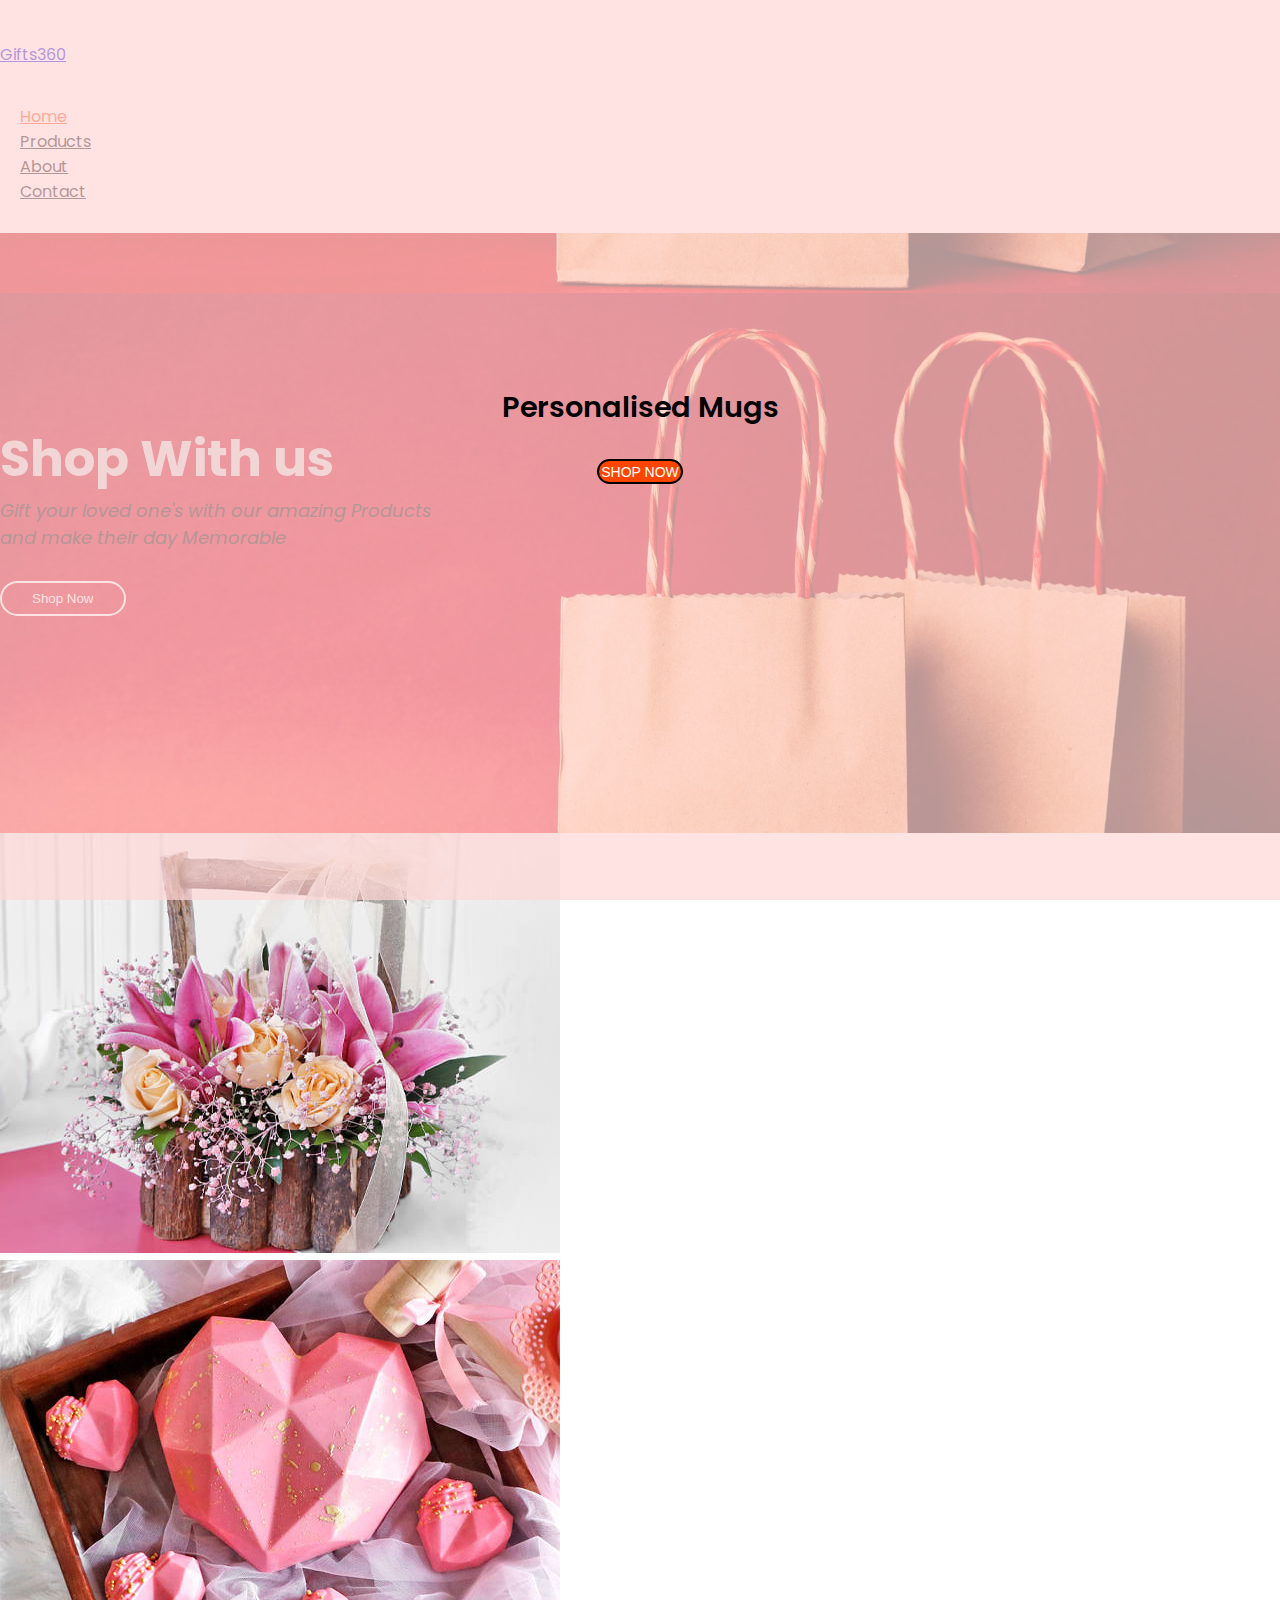
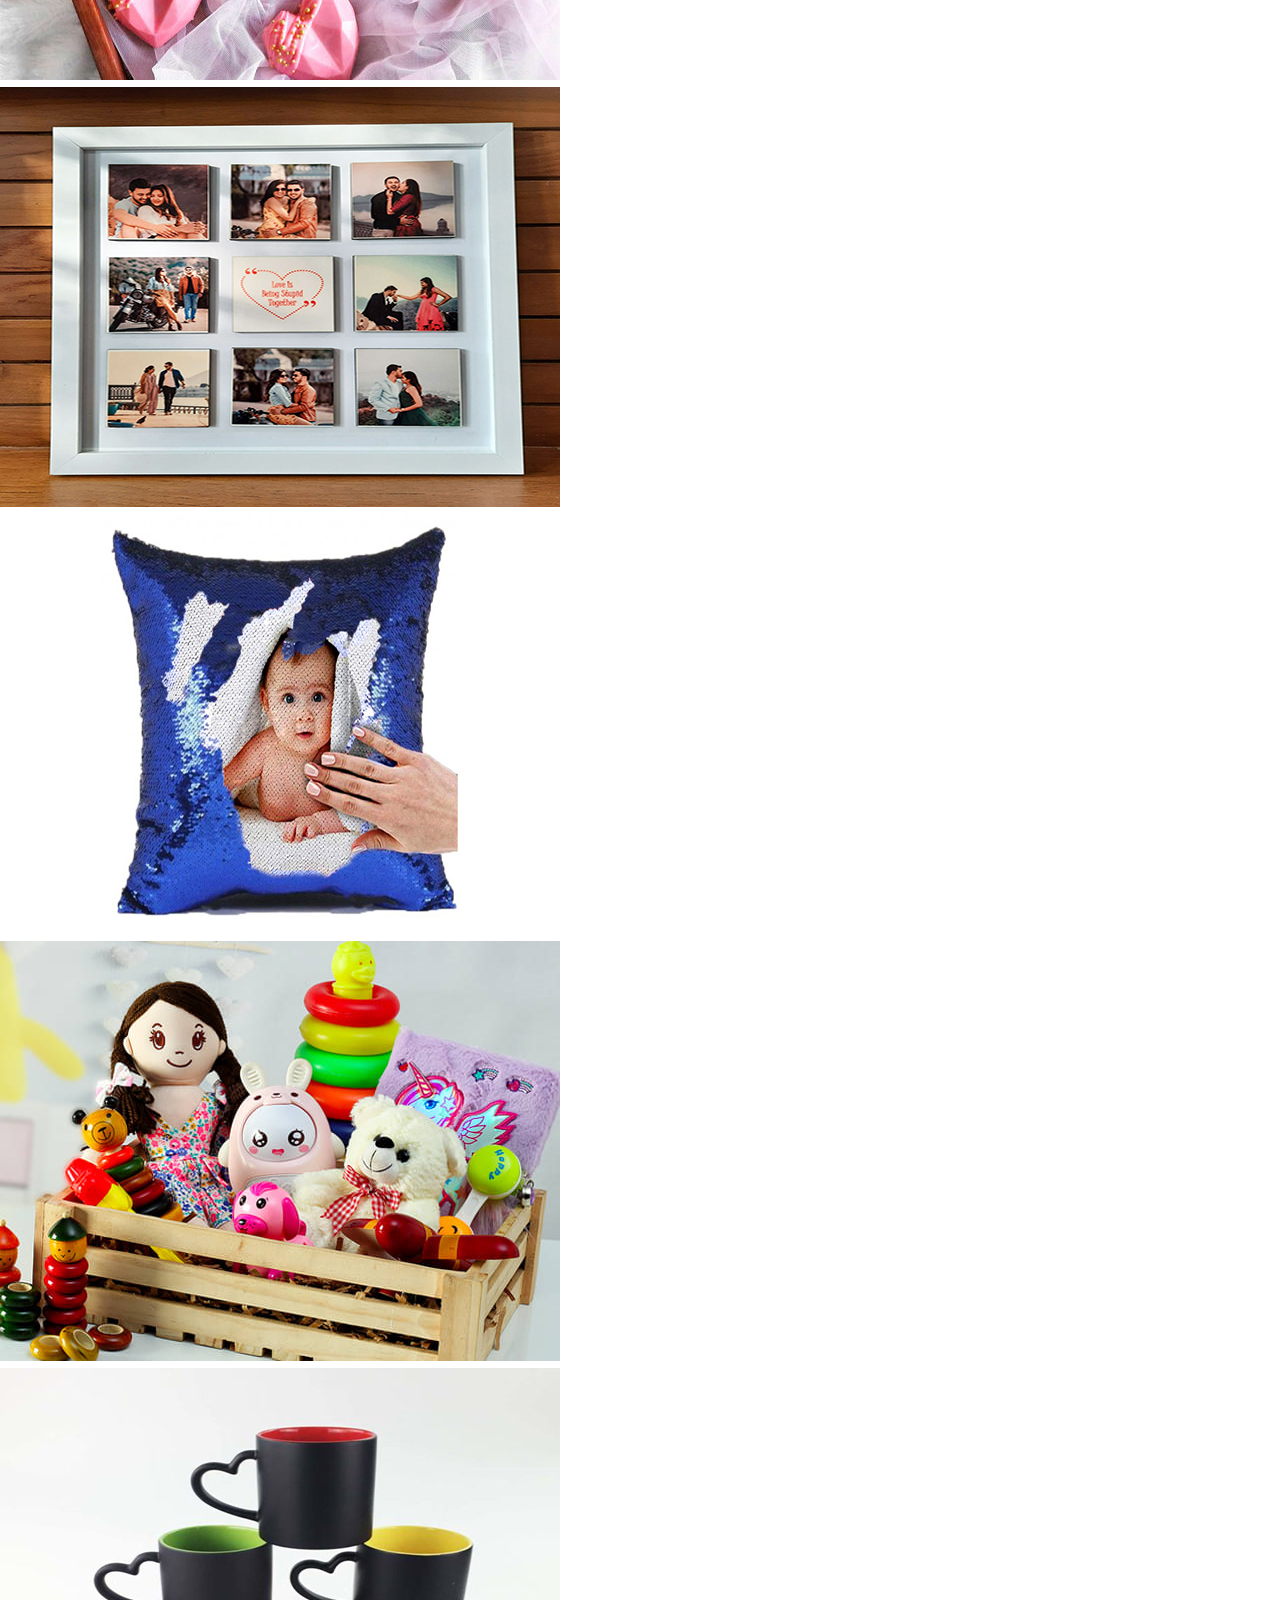
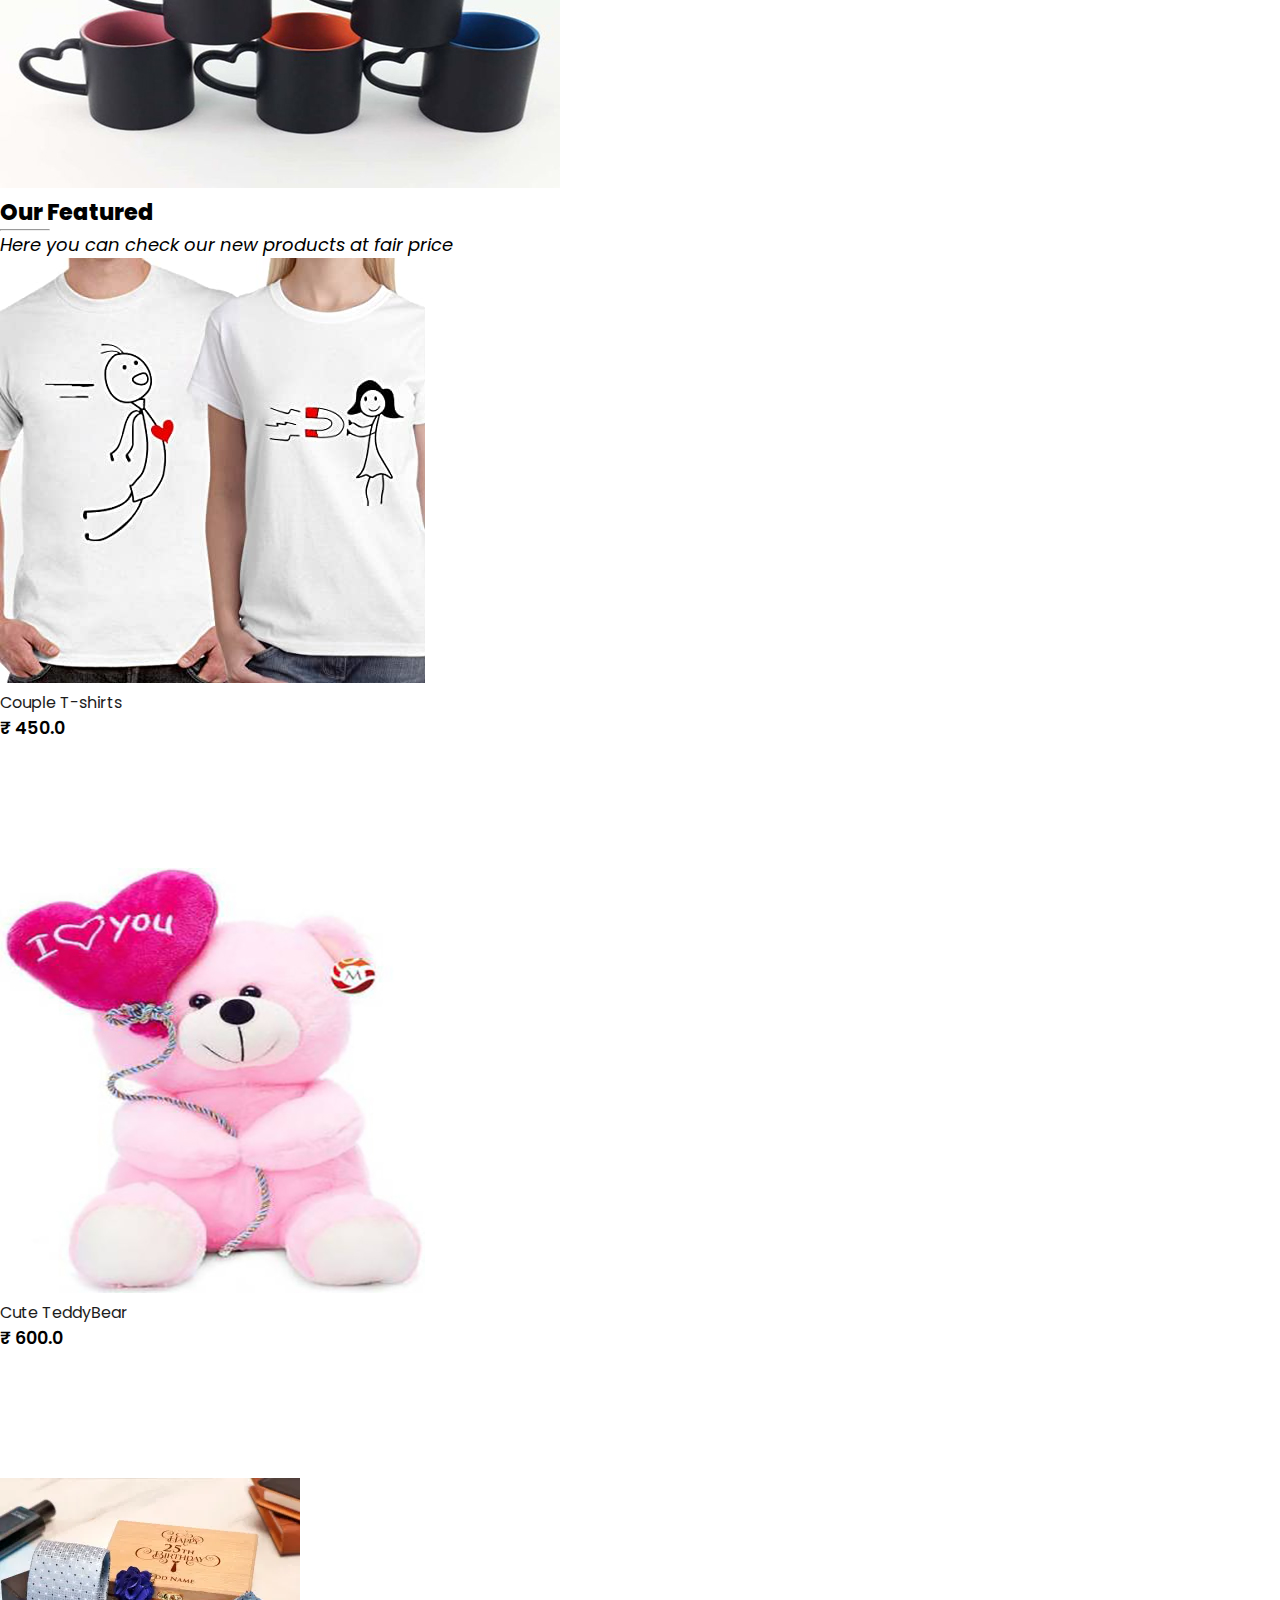
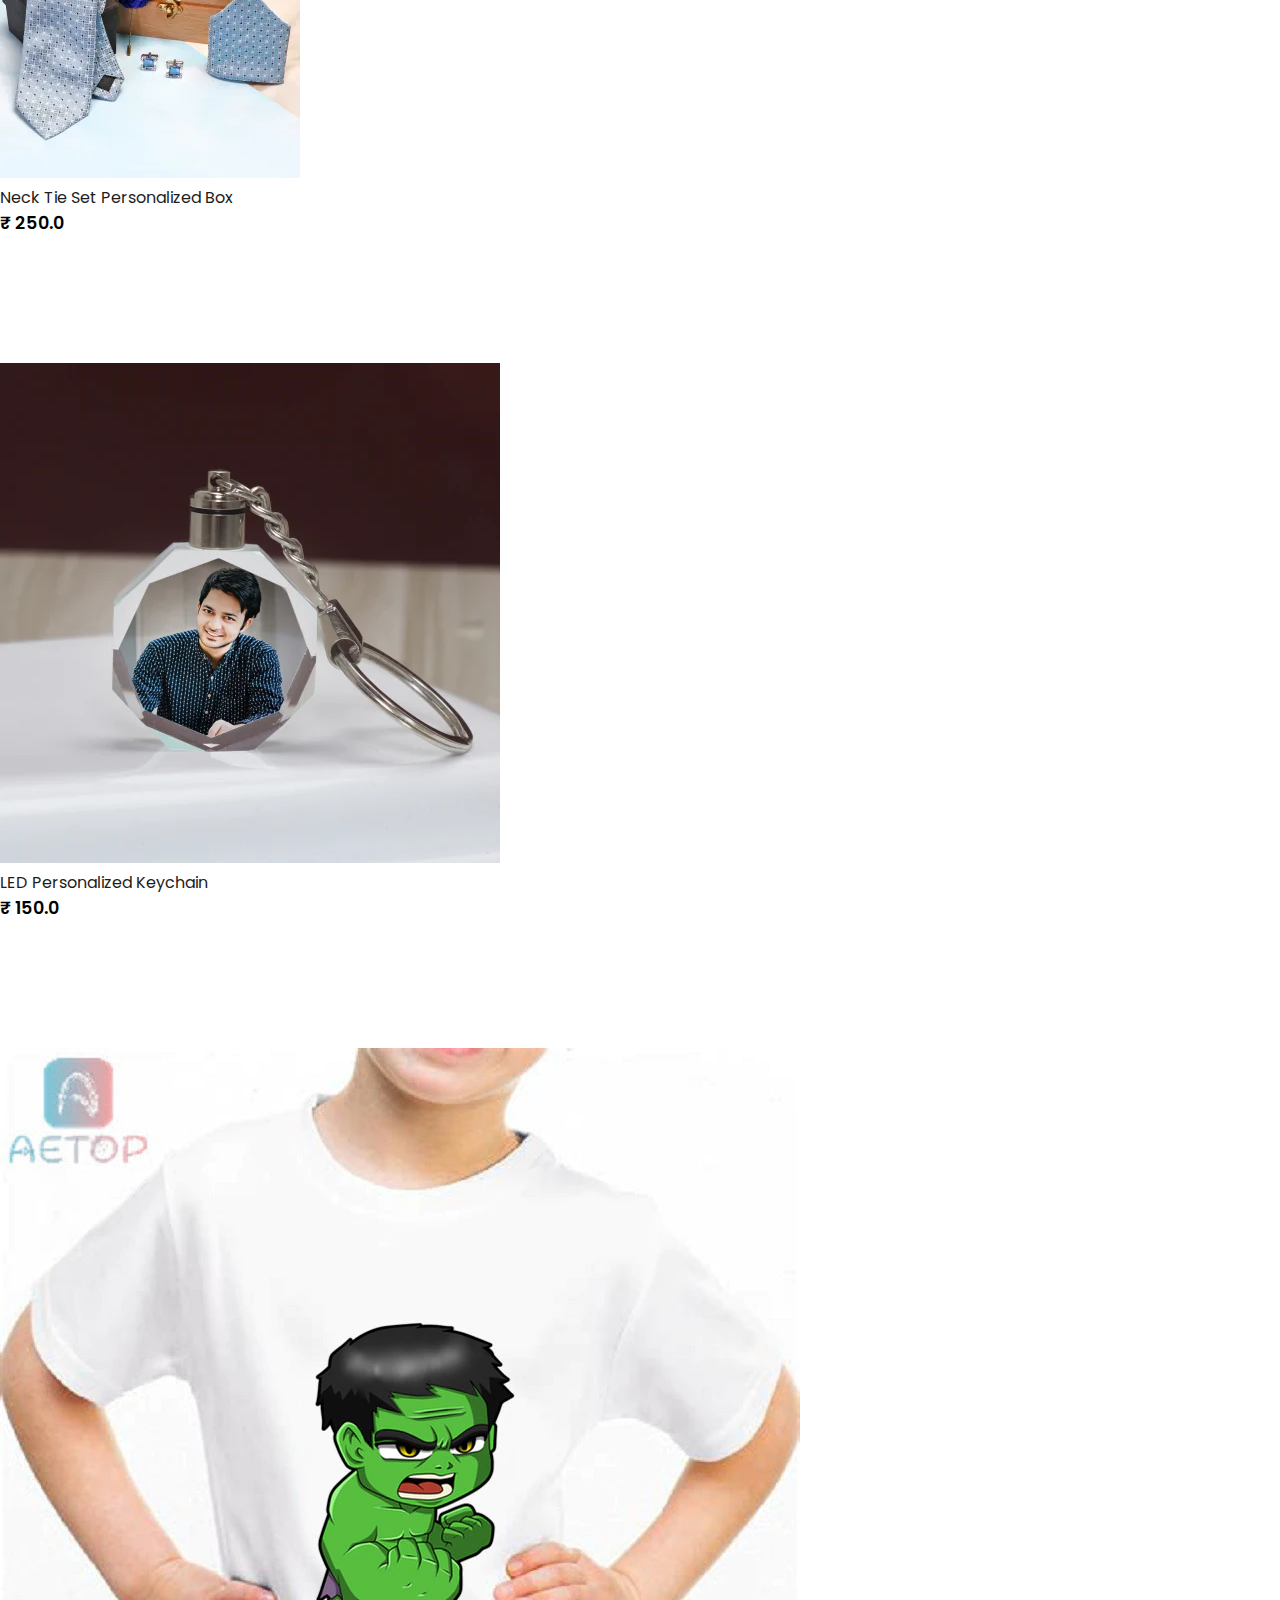
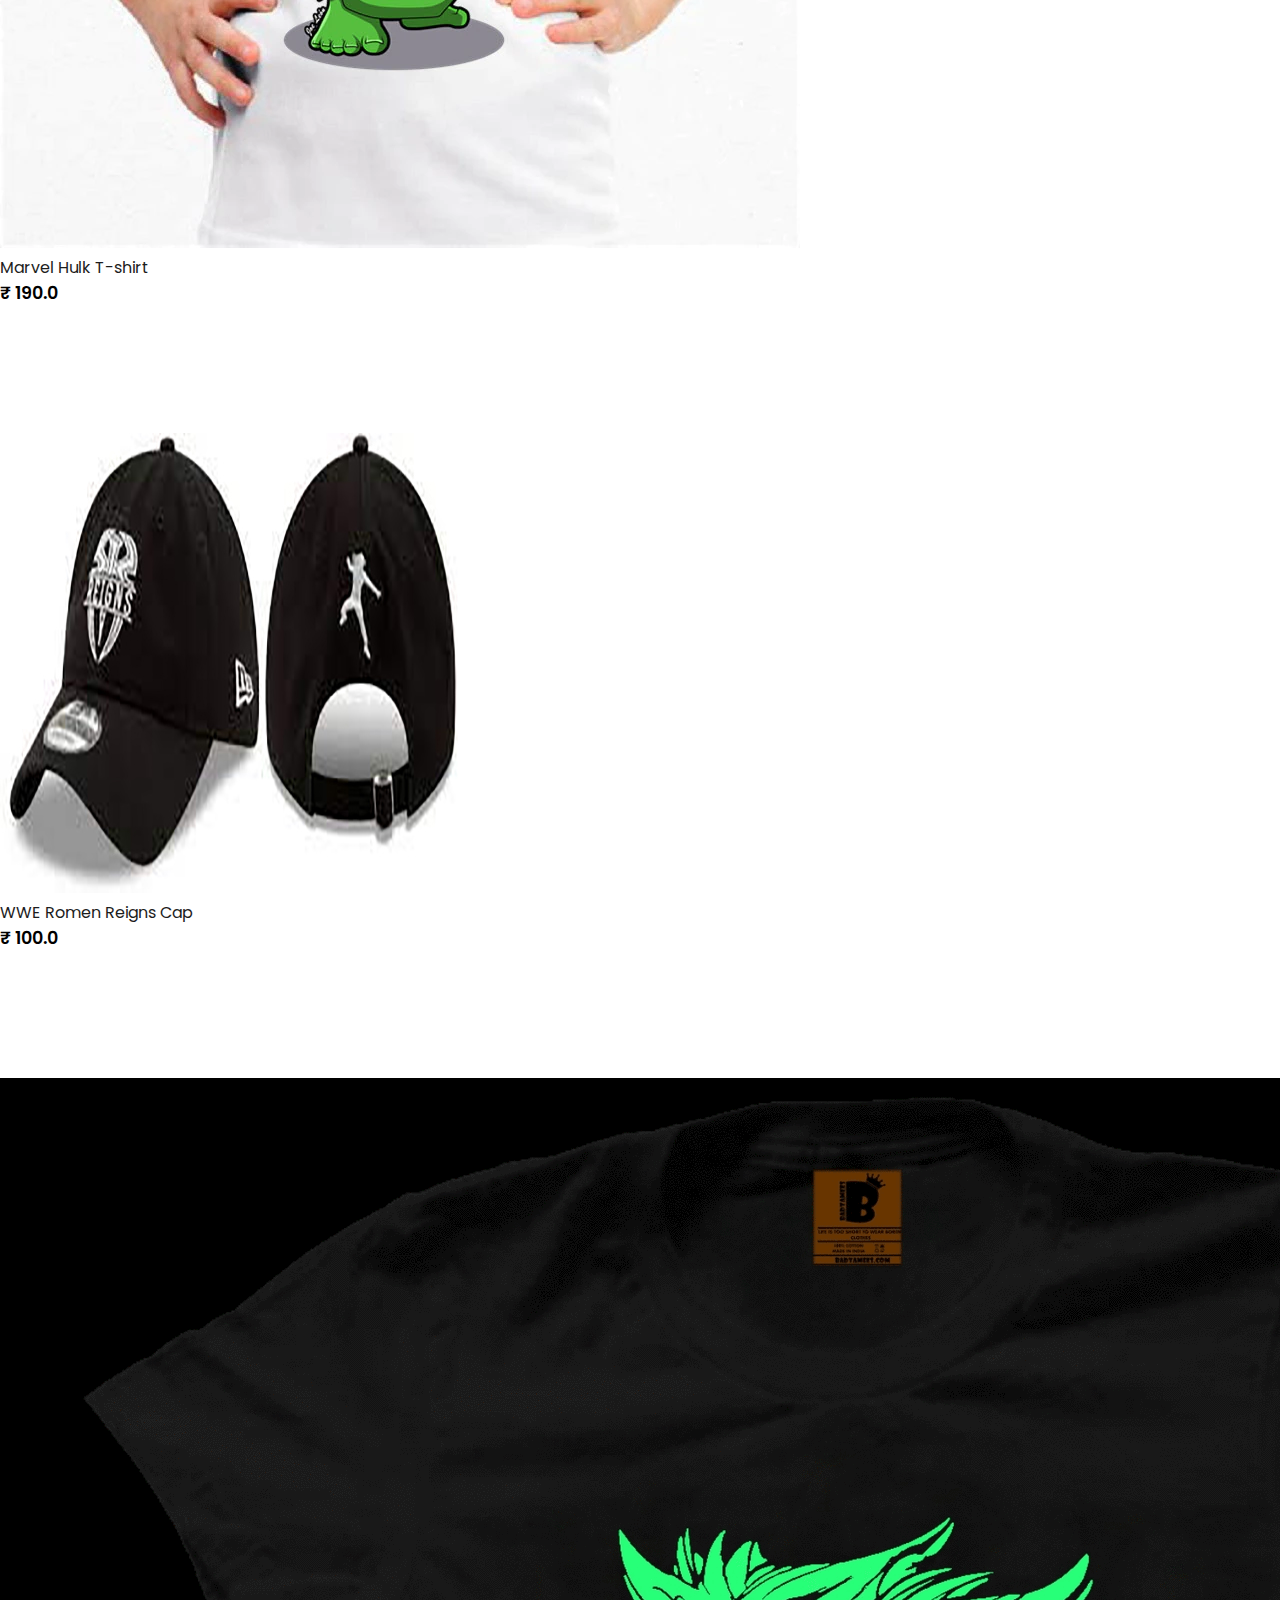
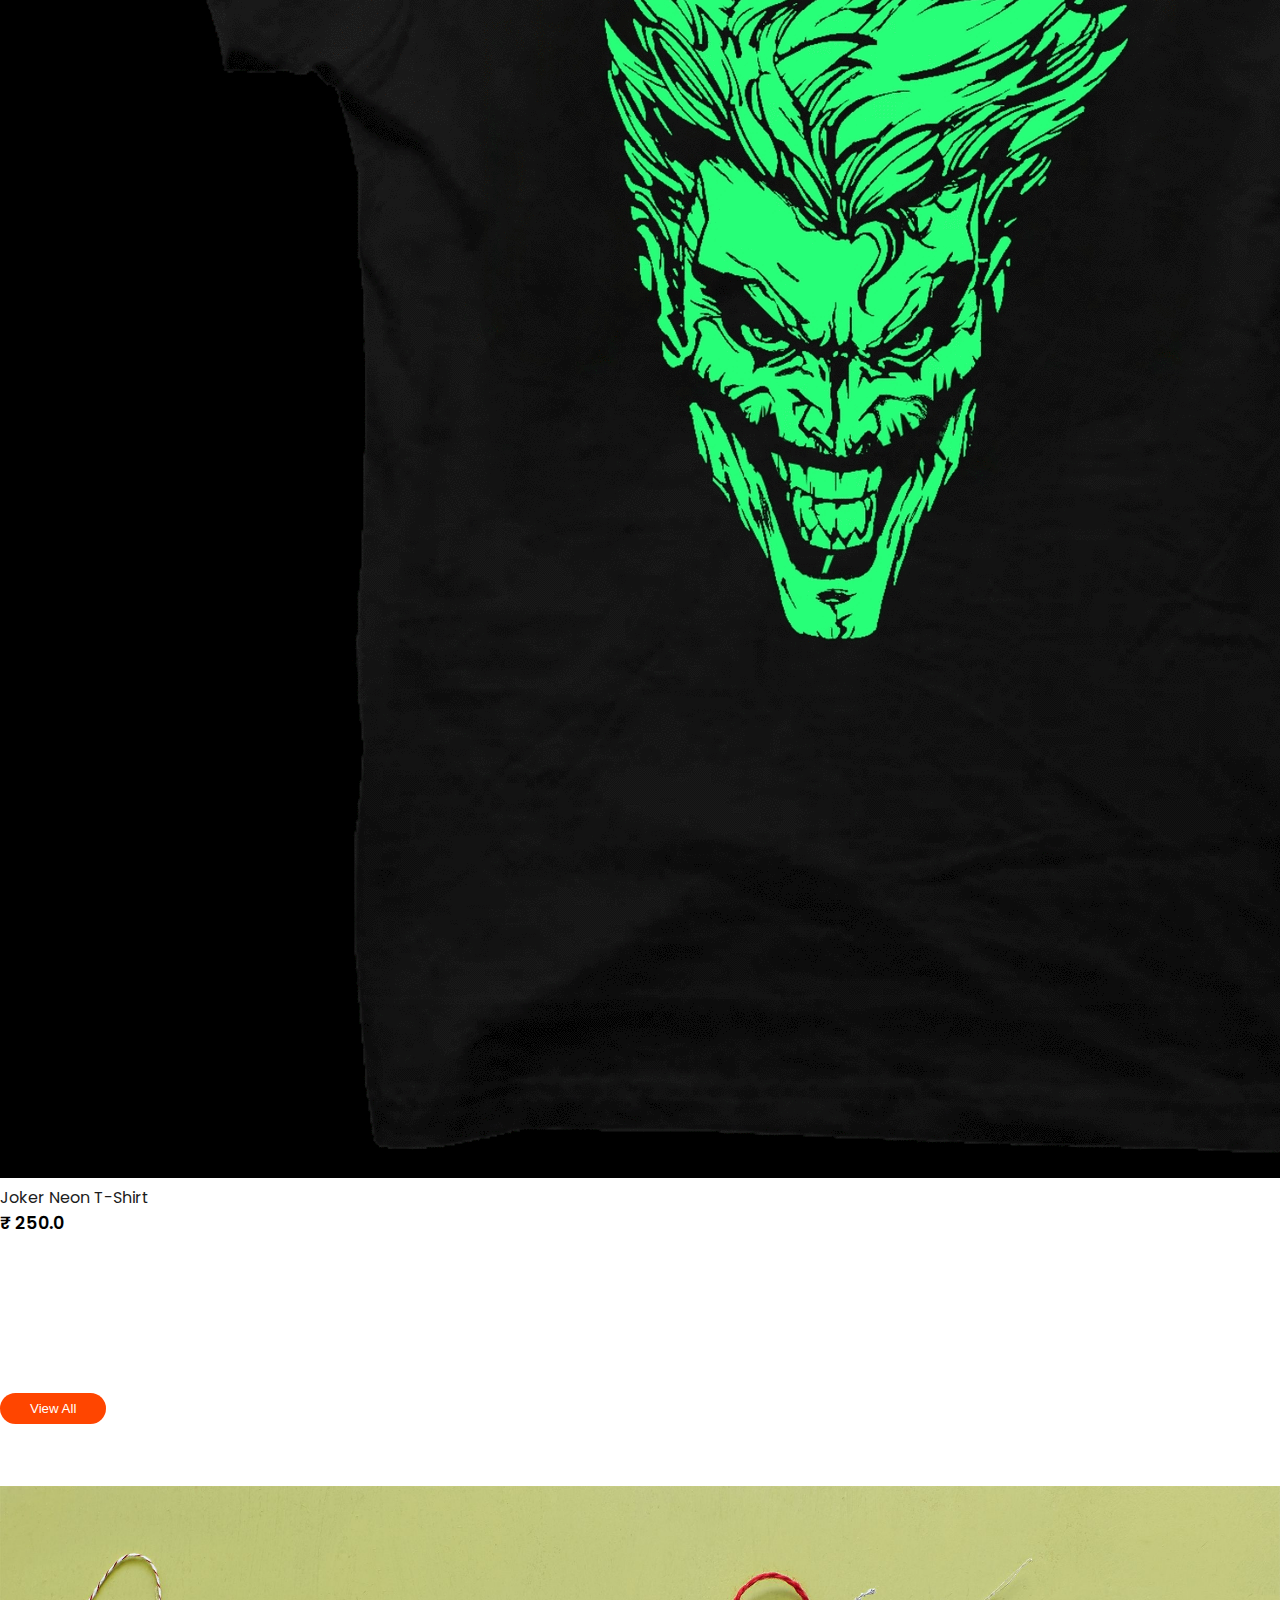
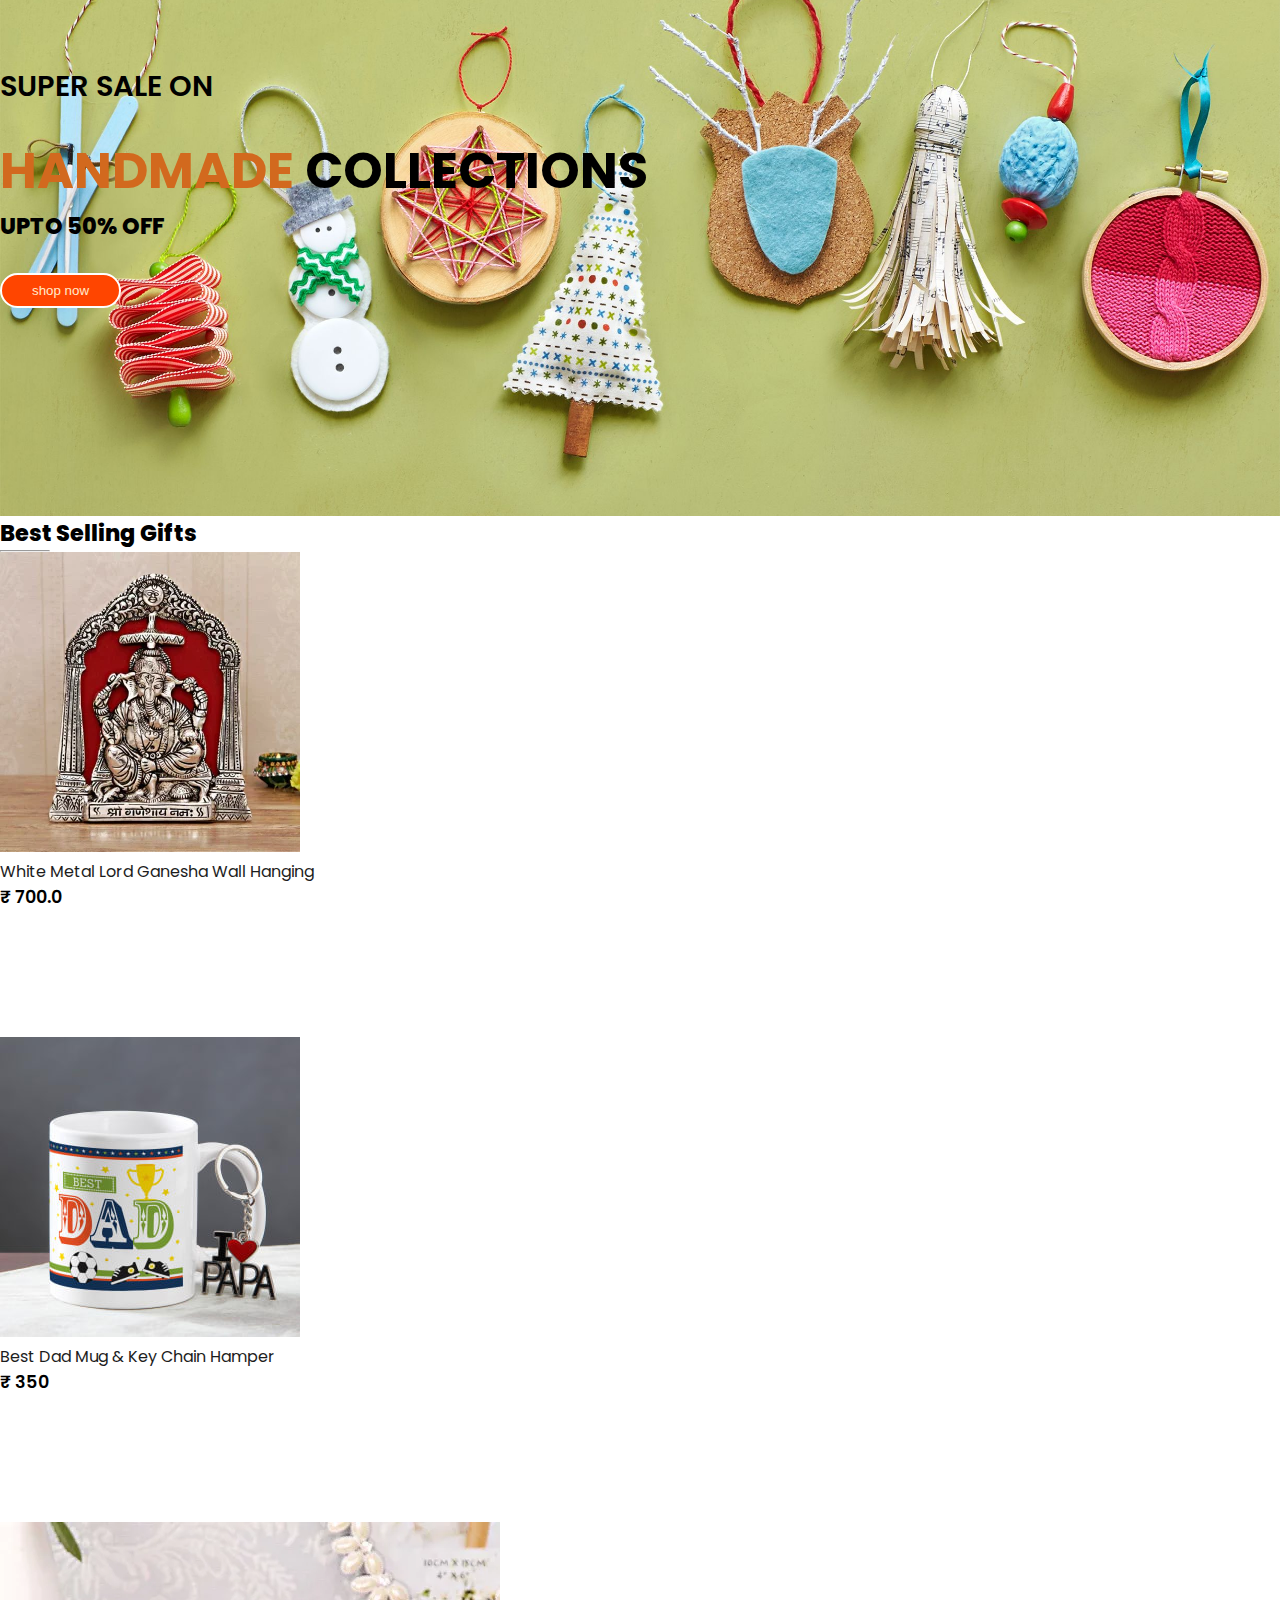
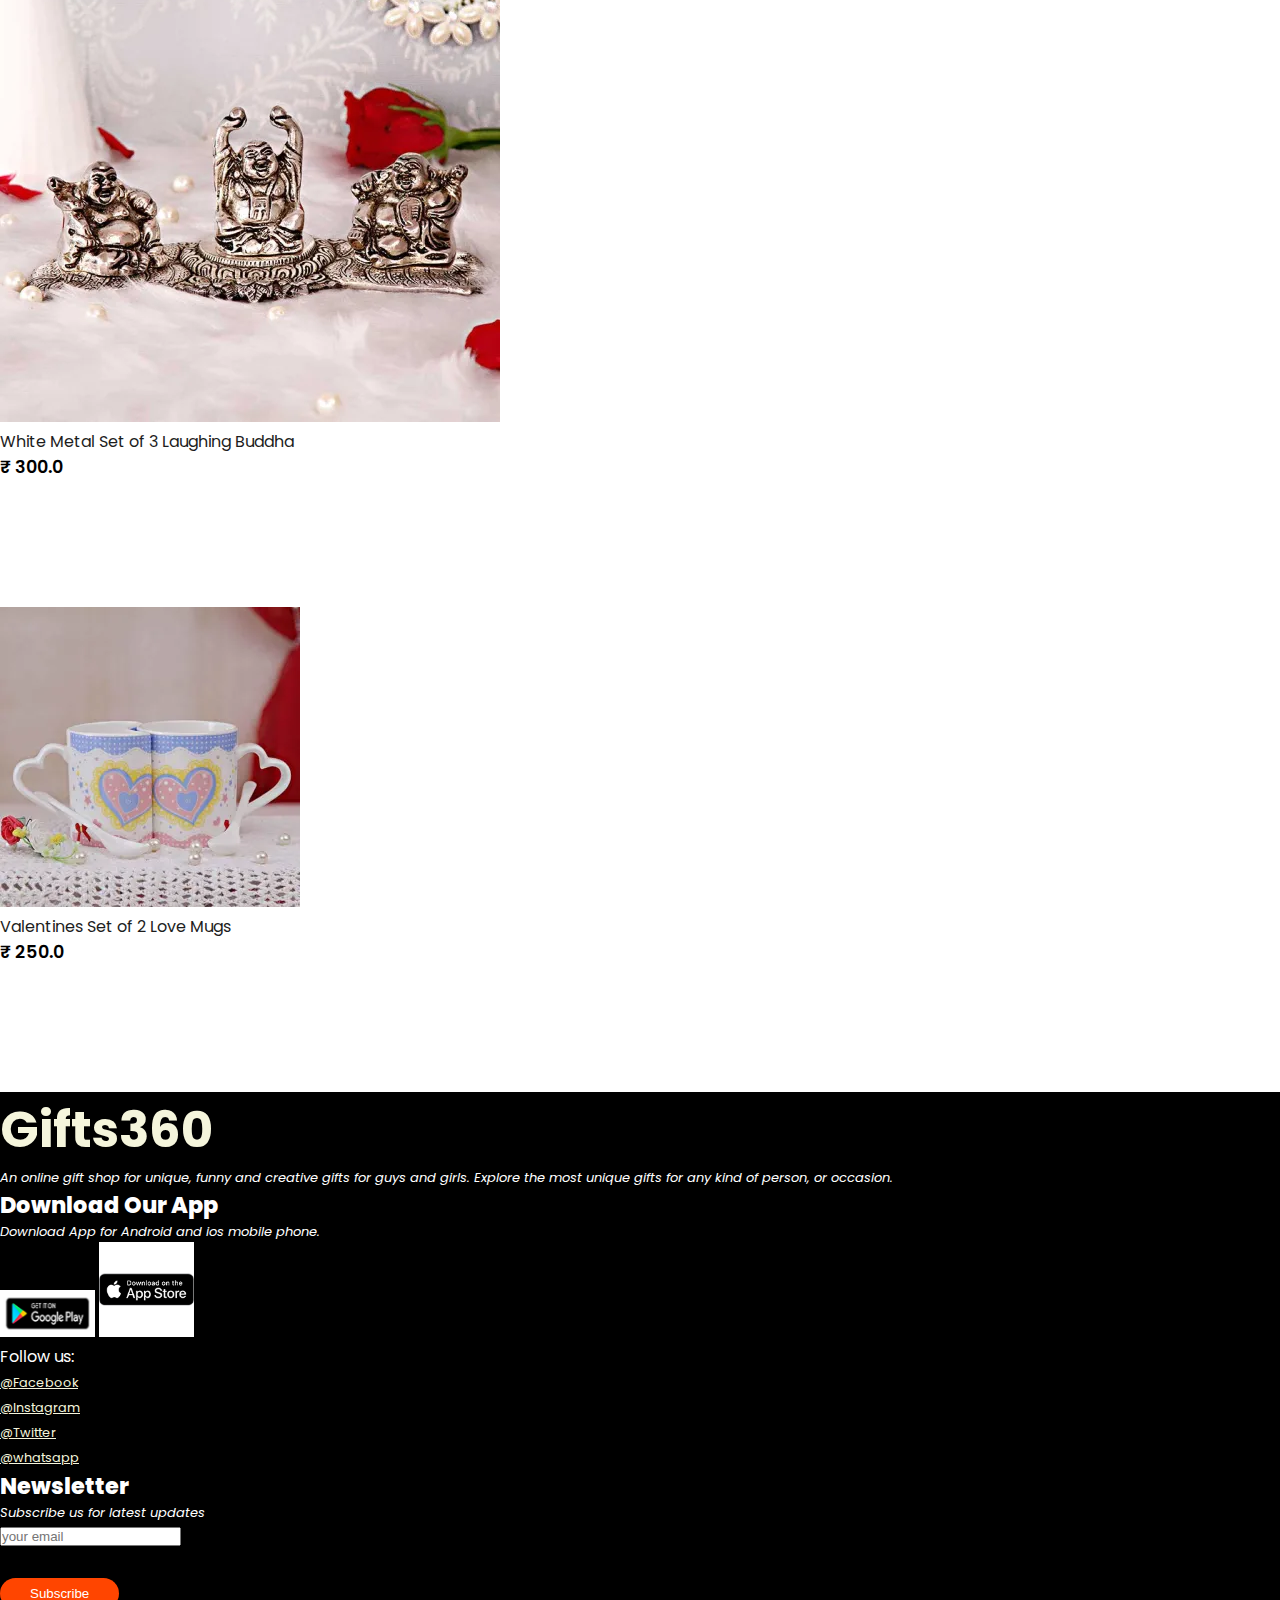
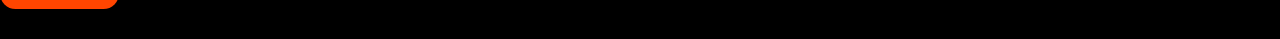
==== commit 98f47c42: "Update index.html" ====
--- a/index.html
+++ b/index.html
@@ -296,8 +296,8 @@
         <h3 class="pb-2">Download Our App</h3>
         <p>Download App for Android and ios mobile phone.</p>
         <div class="app-logo">
-            <img src="images/play-store.jpg">
-            <img src="images/app-store.jpg">
+            <img src="Images/play-store.jpg">
+            <img src="Images/app-store.jpg">
         </div>
       </div>
 
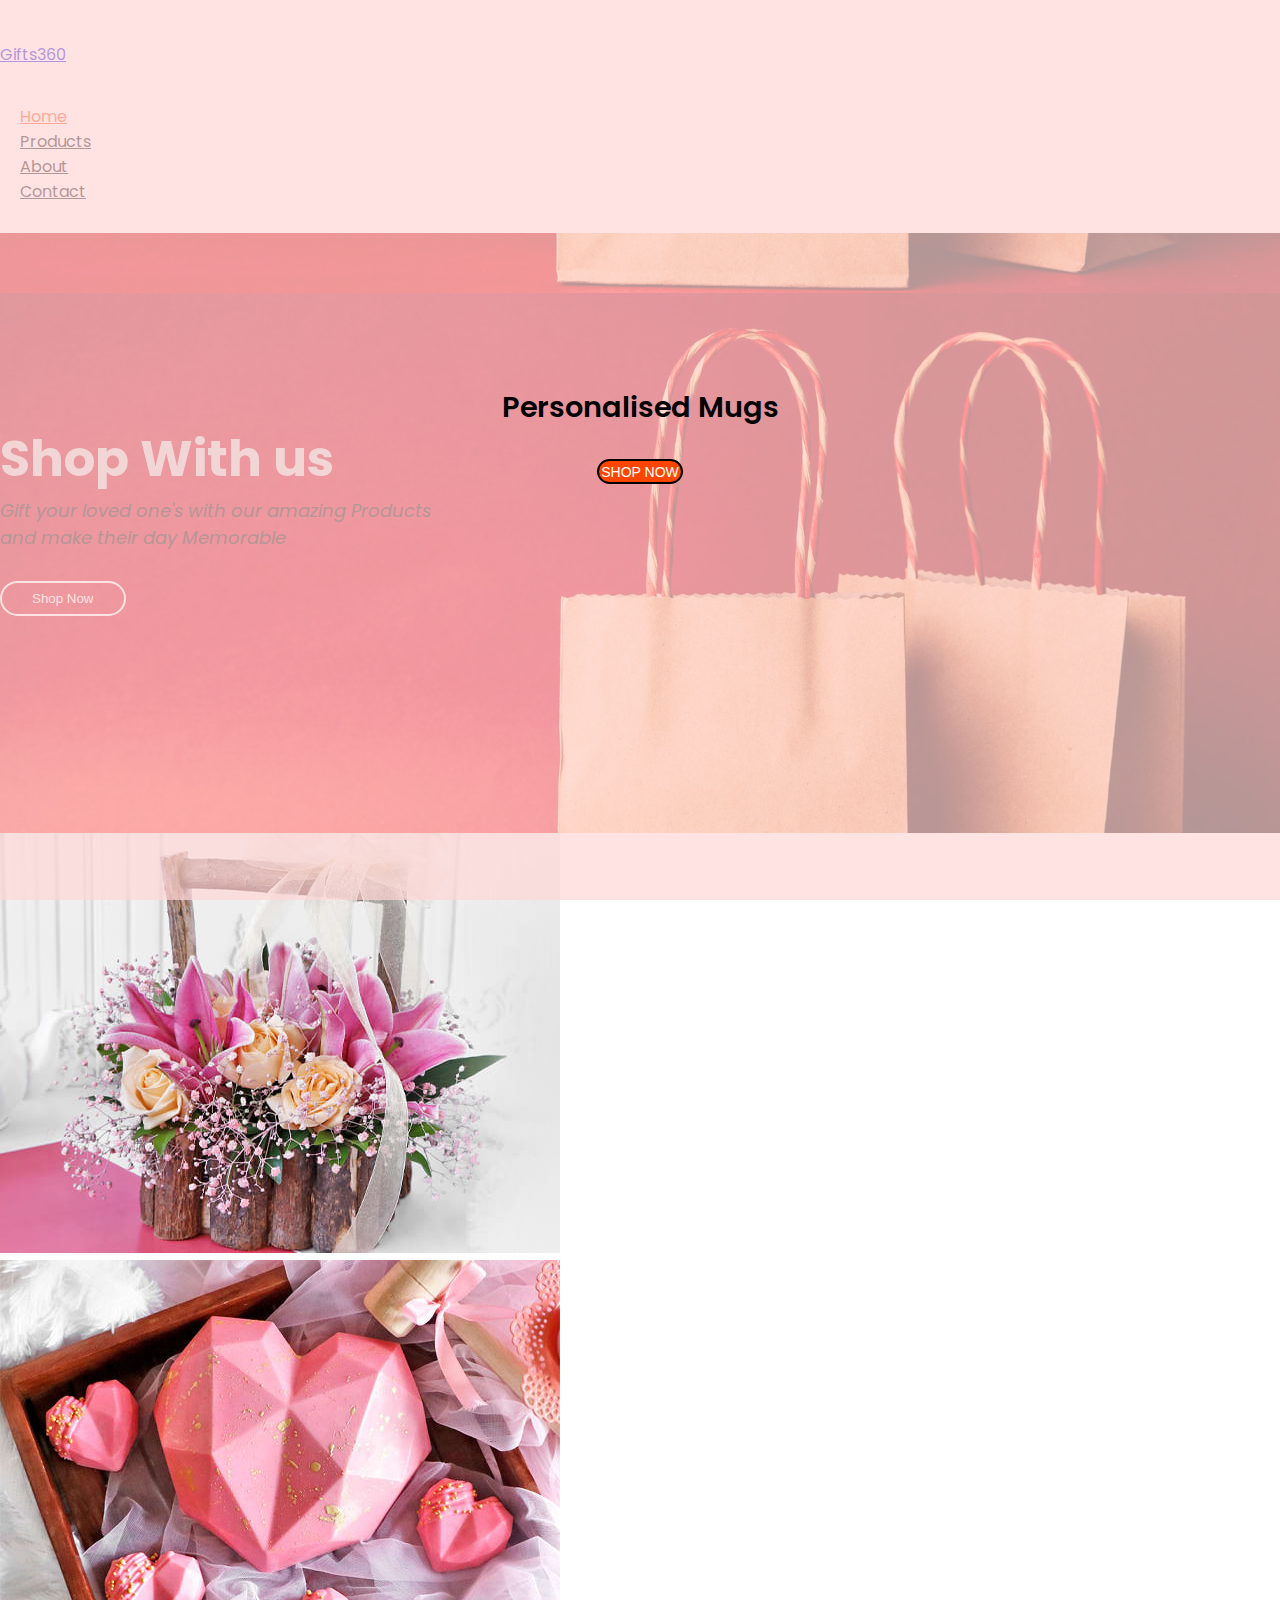
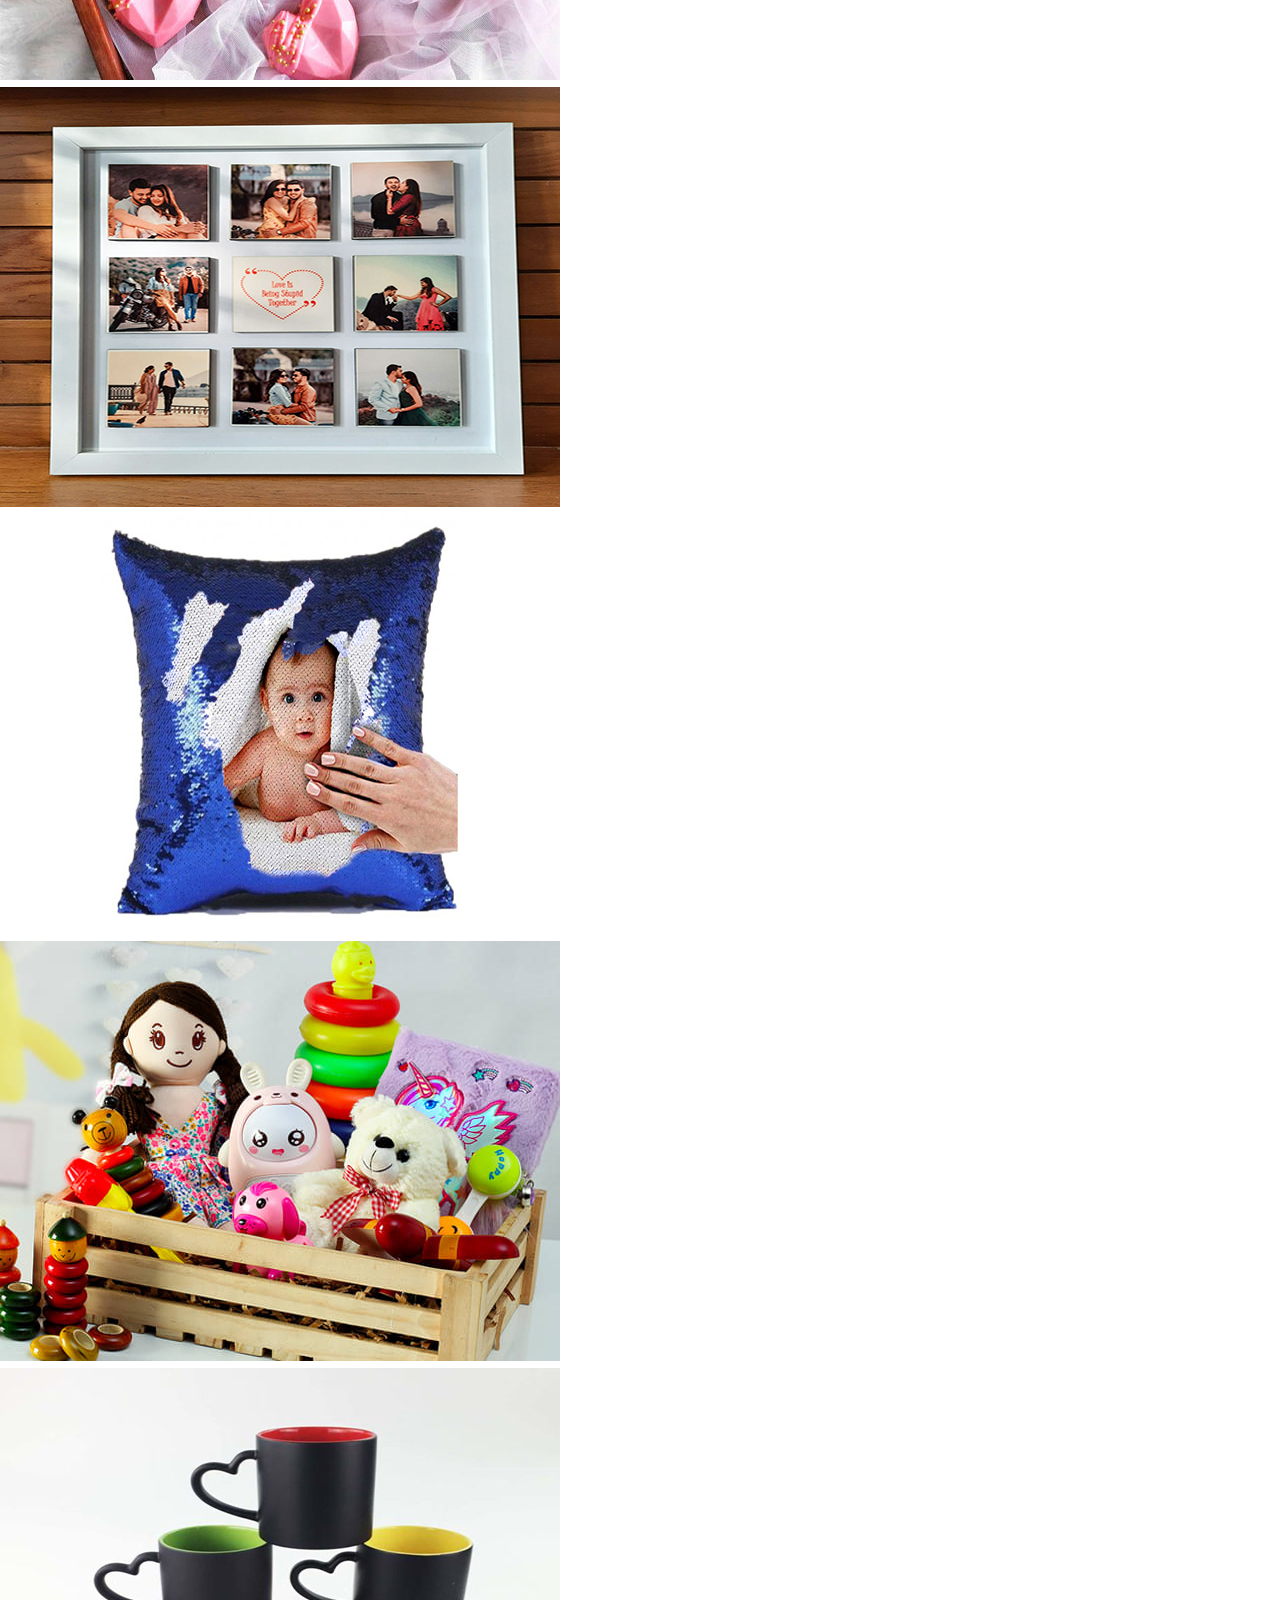
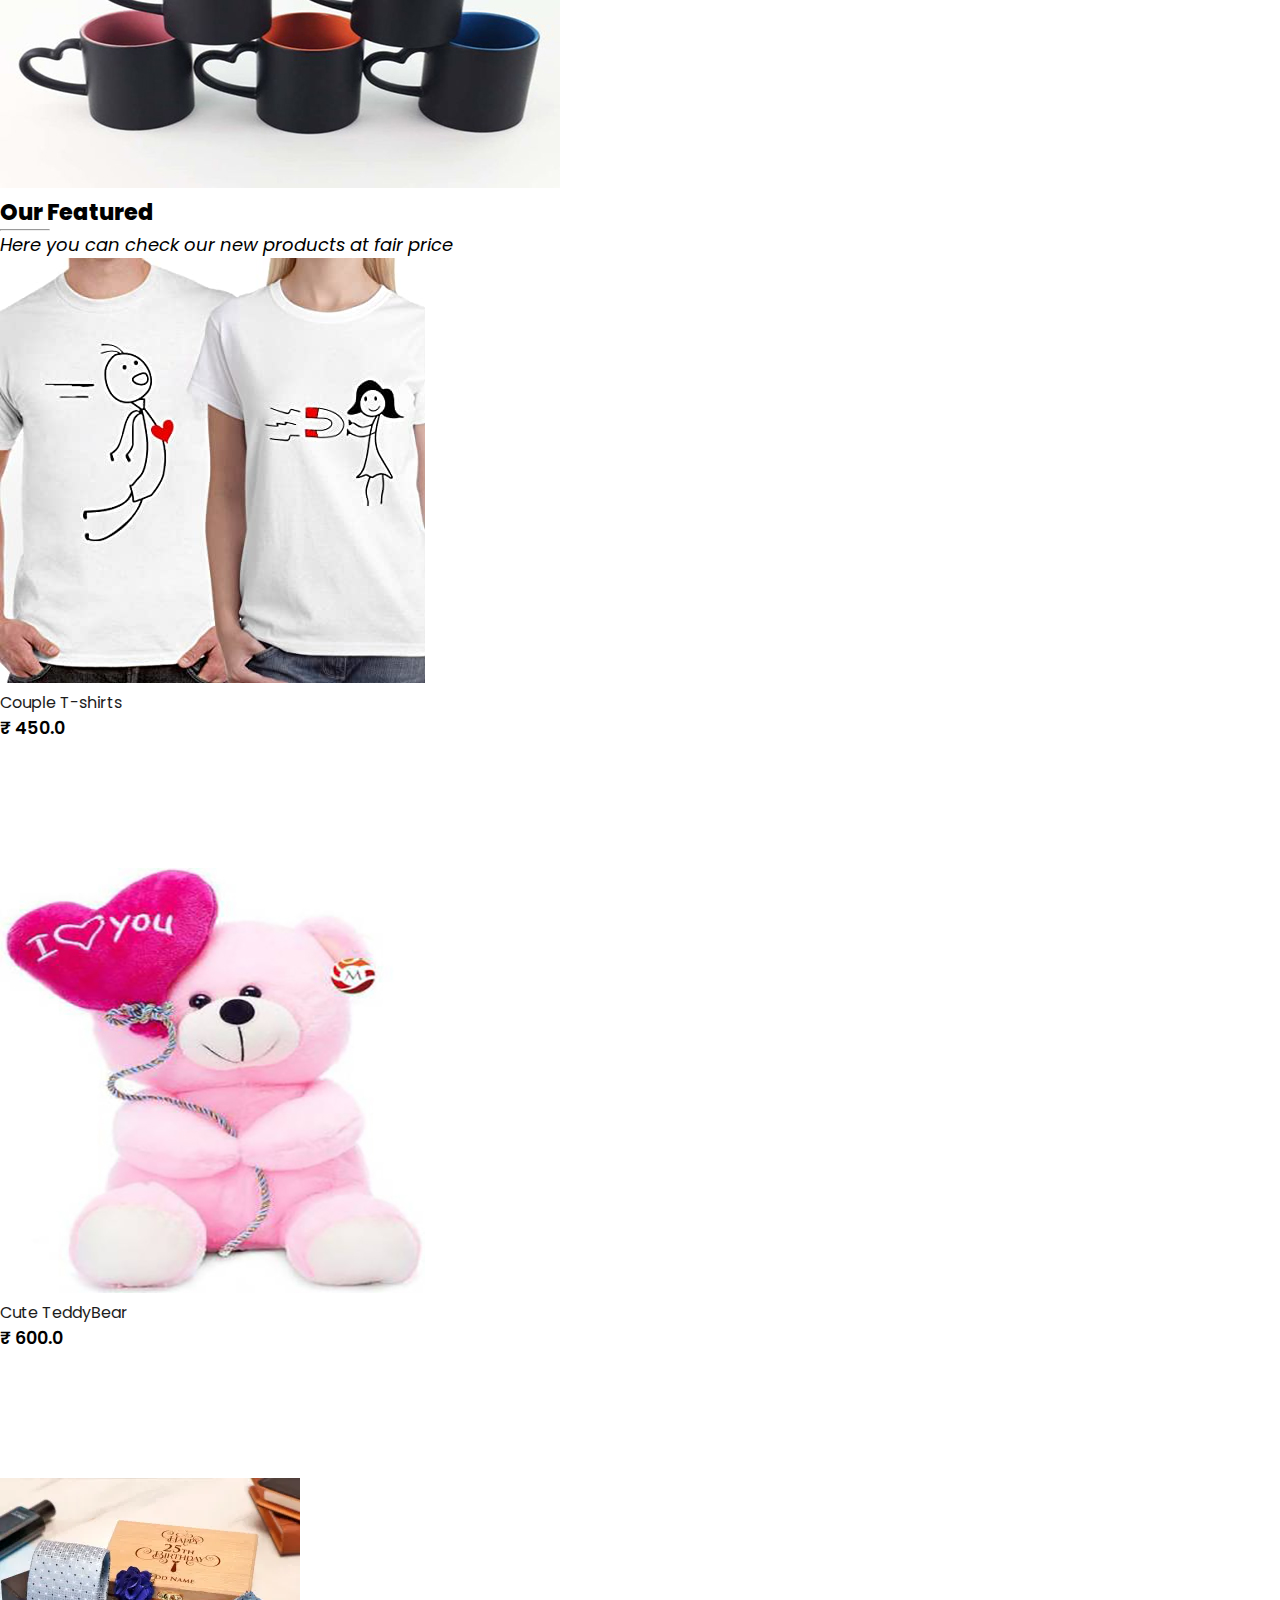
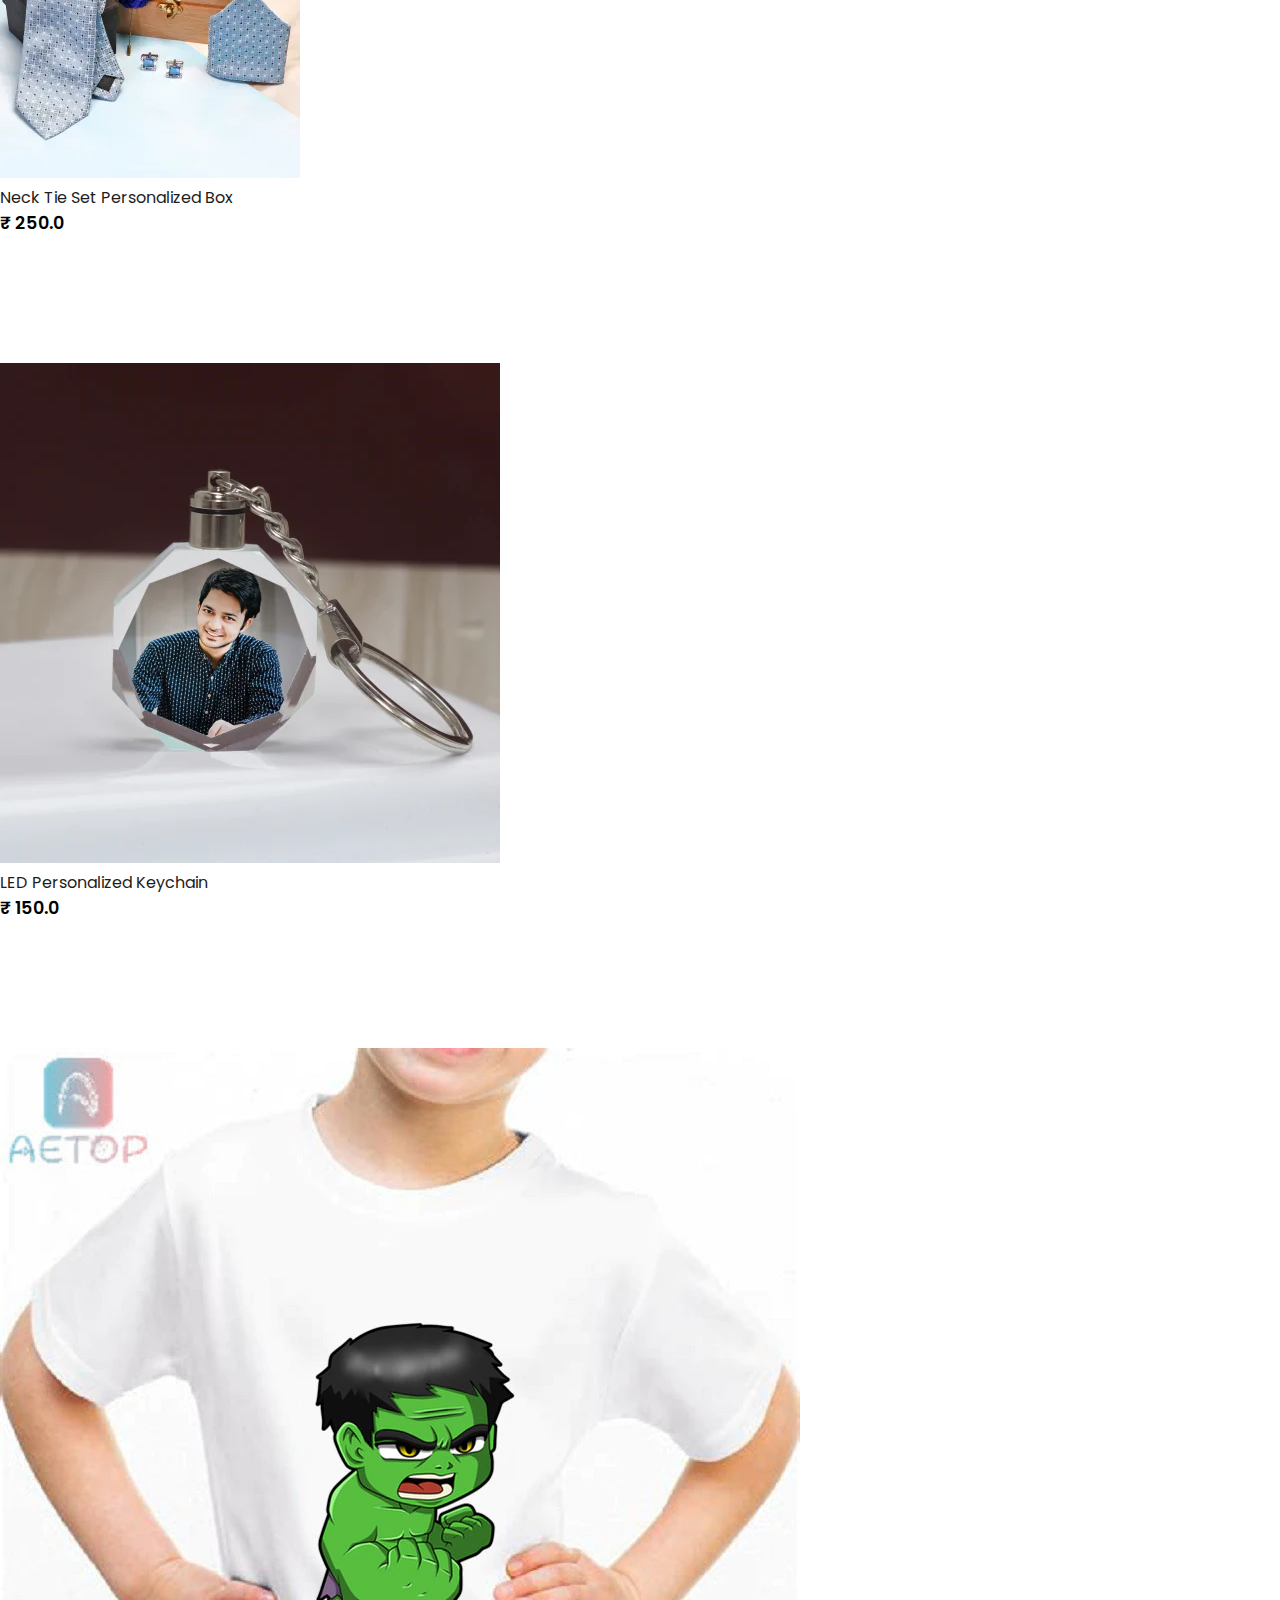
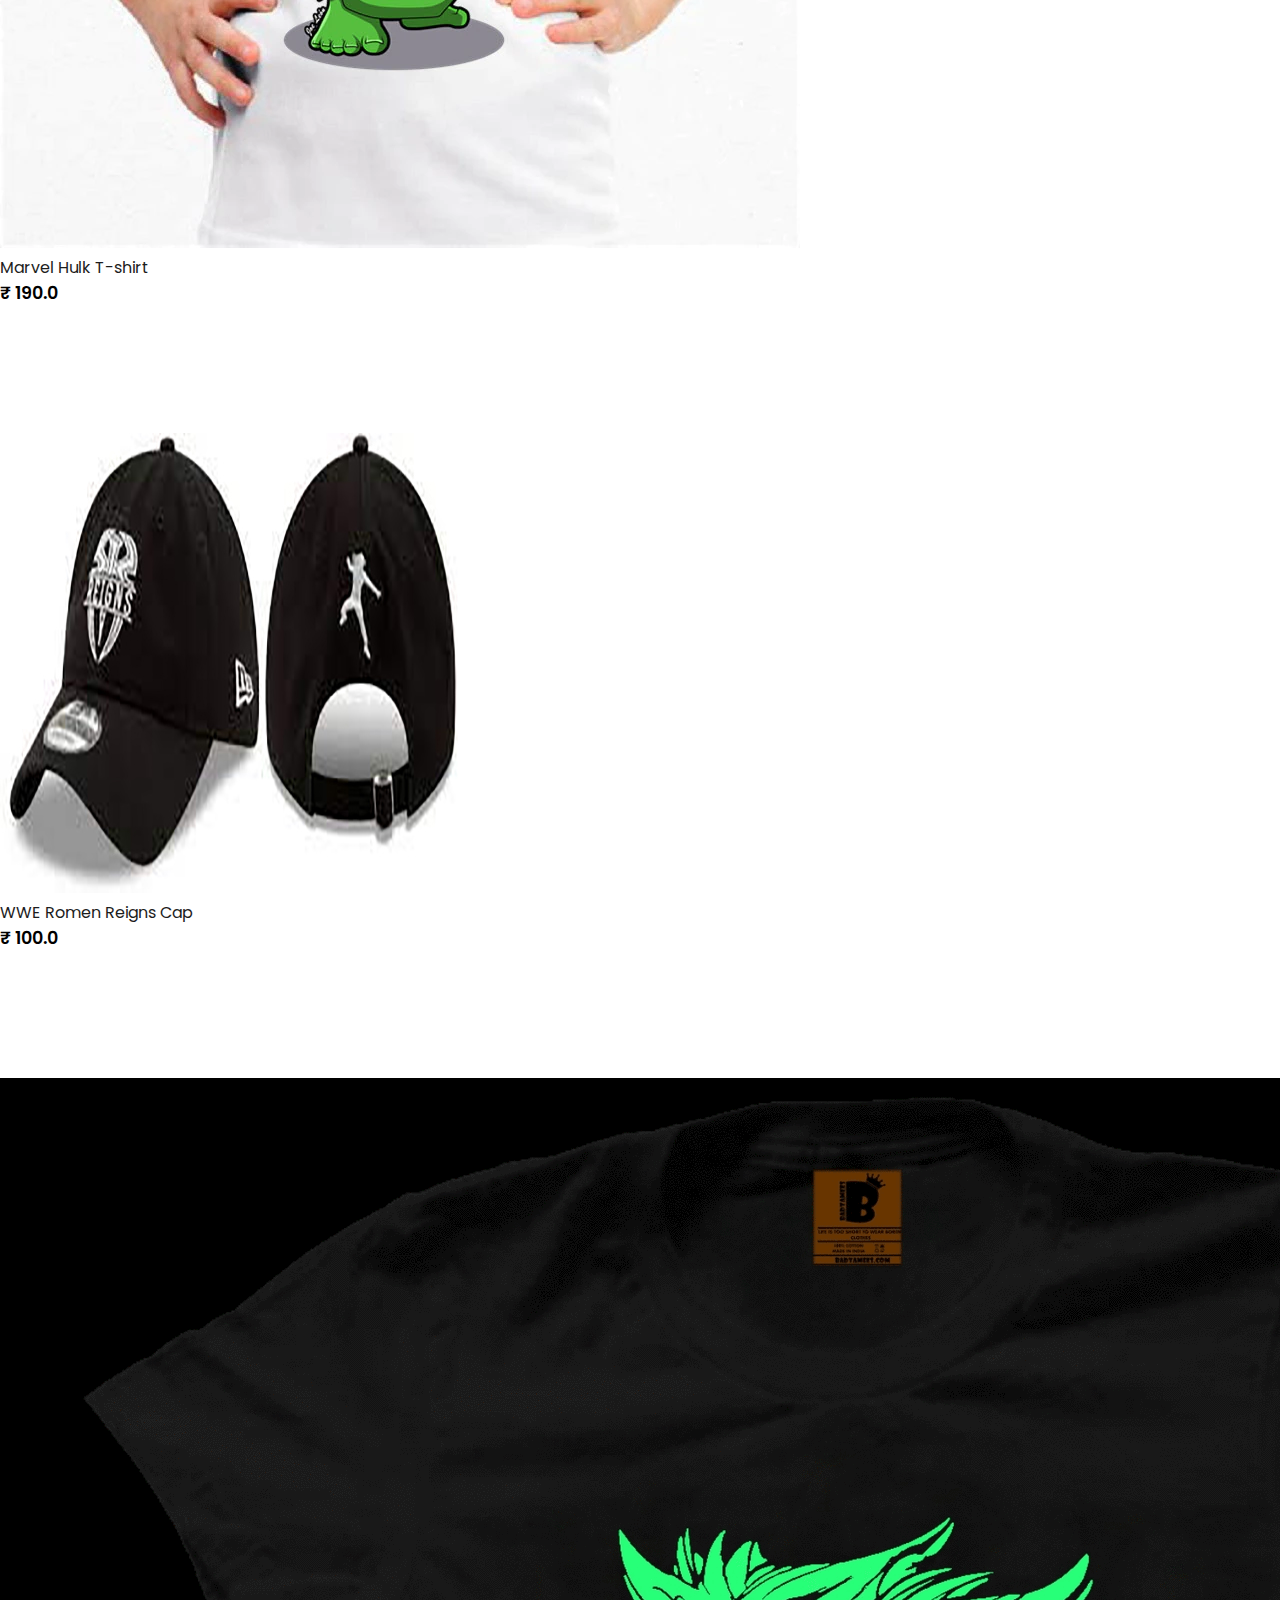
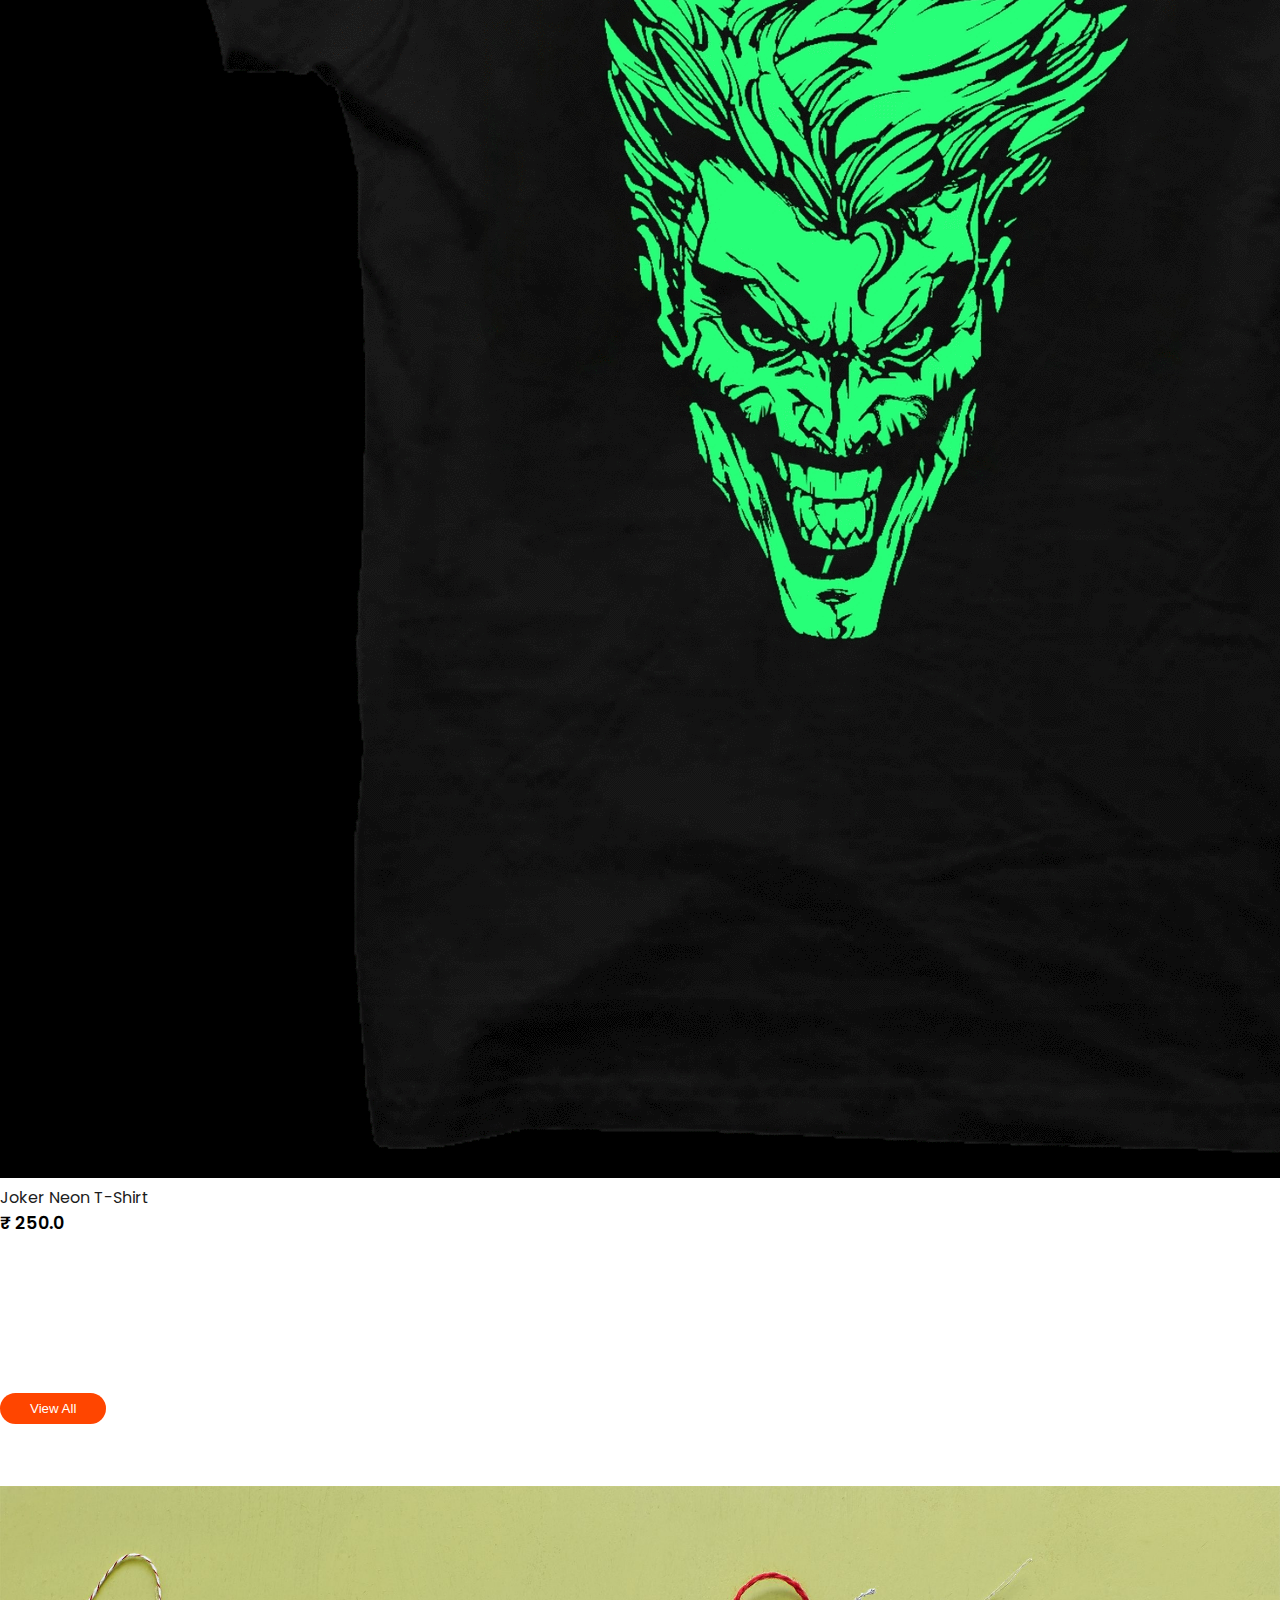
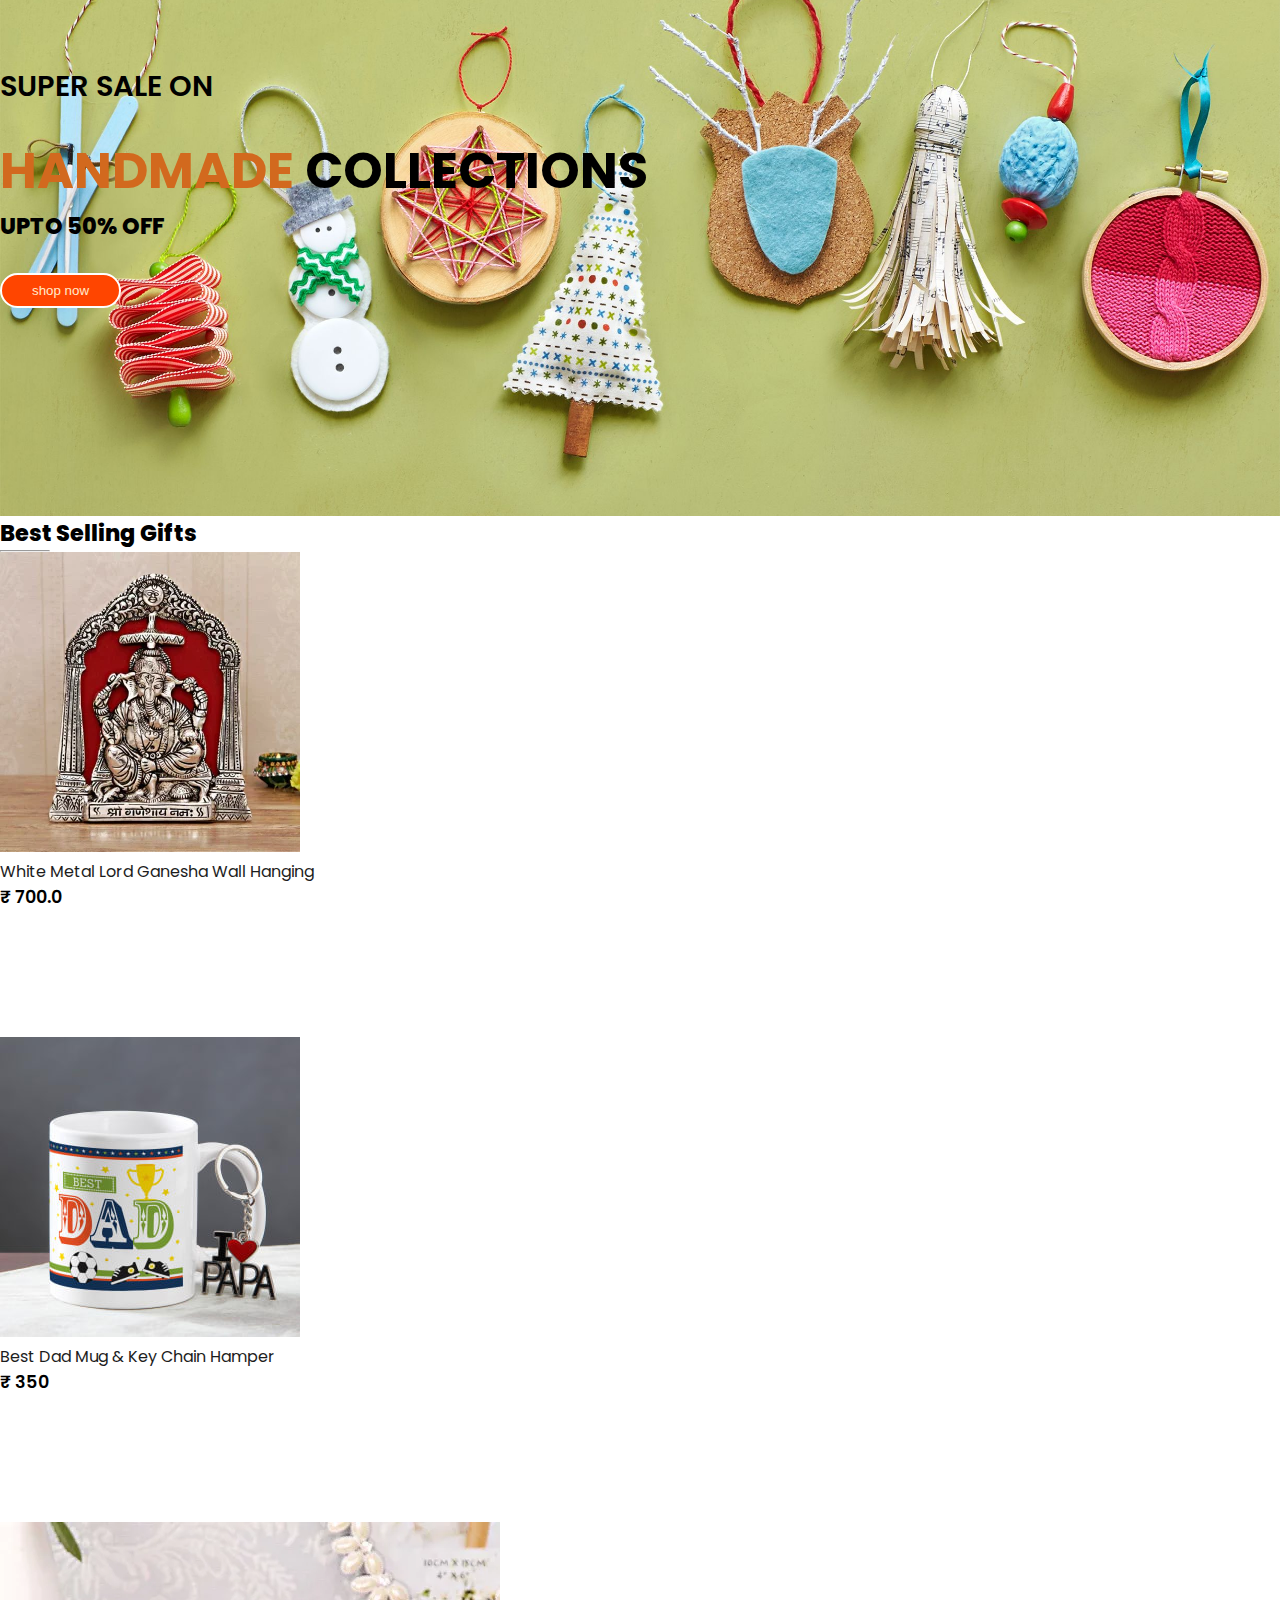
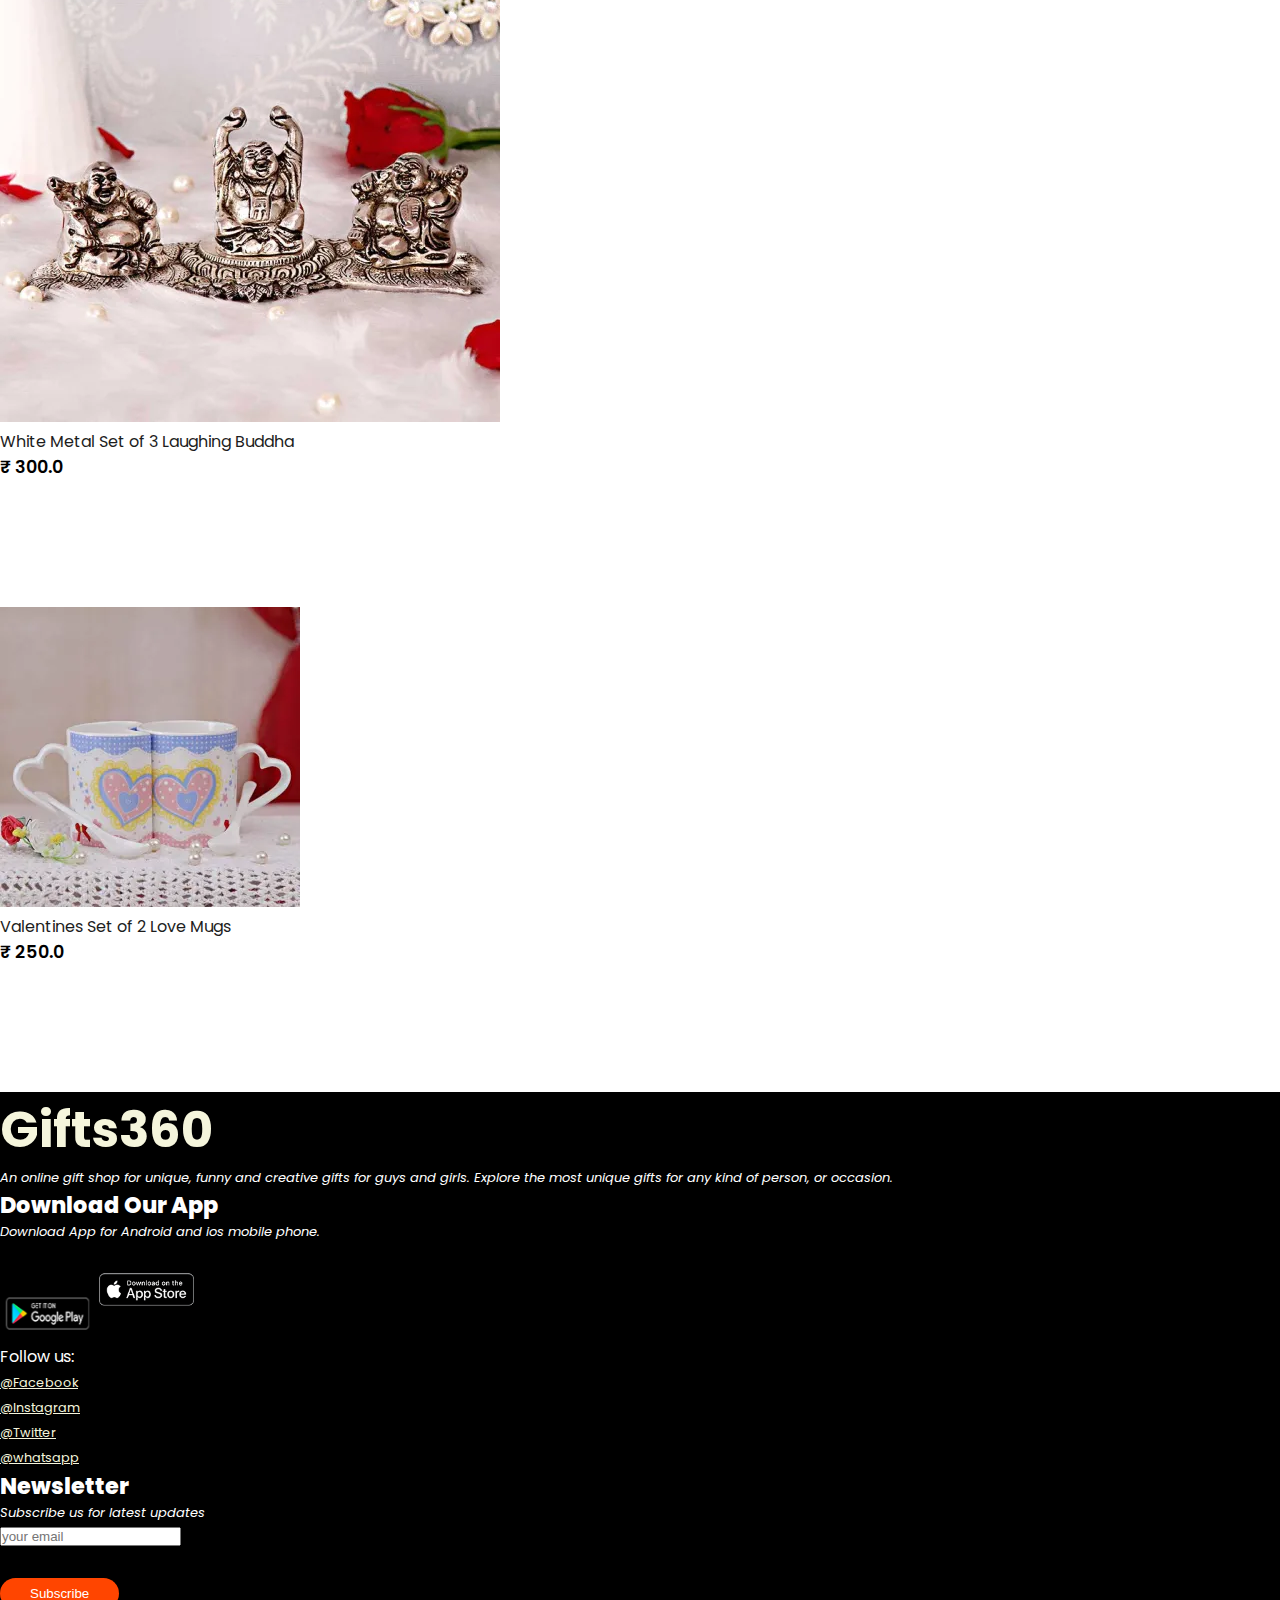
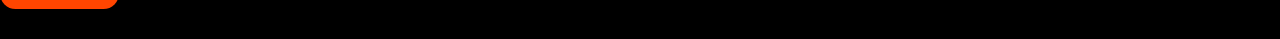
==== commit c892aca2: "Update index.html" ====
--- a/index.html
+++ b/index.html
@@ -296,8 +296,8 @@
         <h3 class="pb-2">Download Our App</h3>
         <p>Download App for Android and ios mobile phone.</p>
         <div class="app-logo">
-            <img src="Images/play-store.jpg">
-            <img src="Images/app-store.jpg">
+            <img src="Images/play-store.png">
+            <img src="Images/app-store.png">
         </div>
       </div>
 
